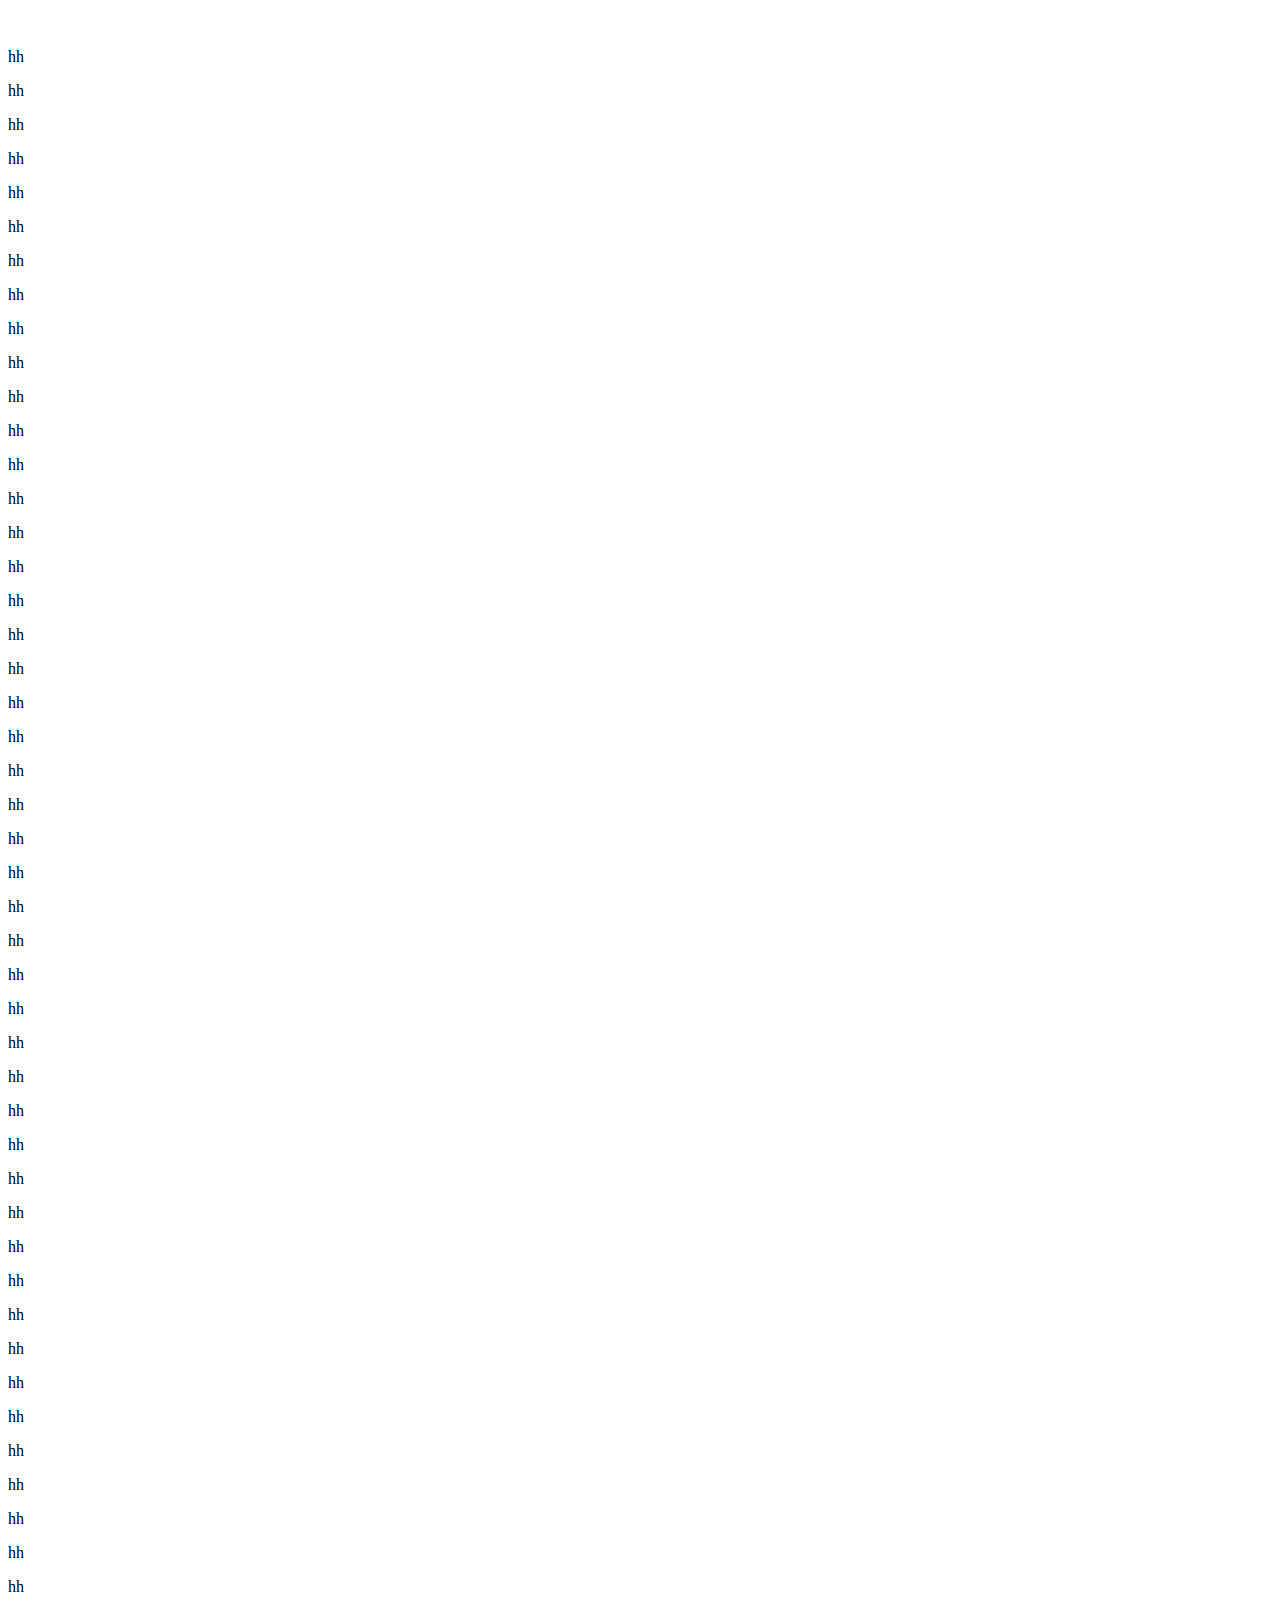
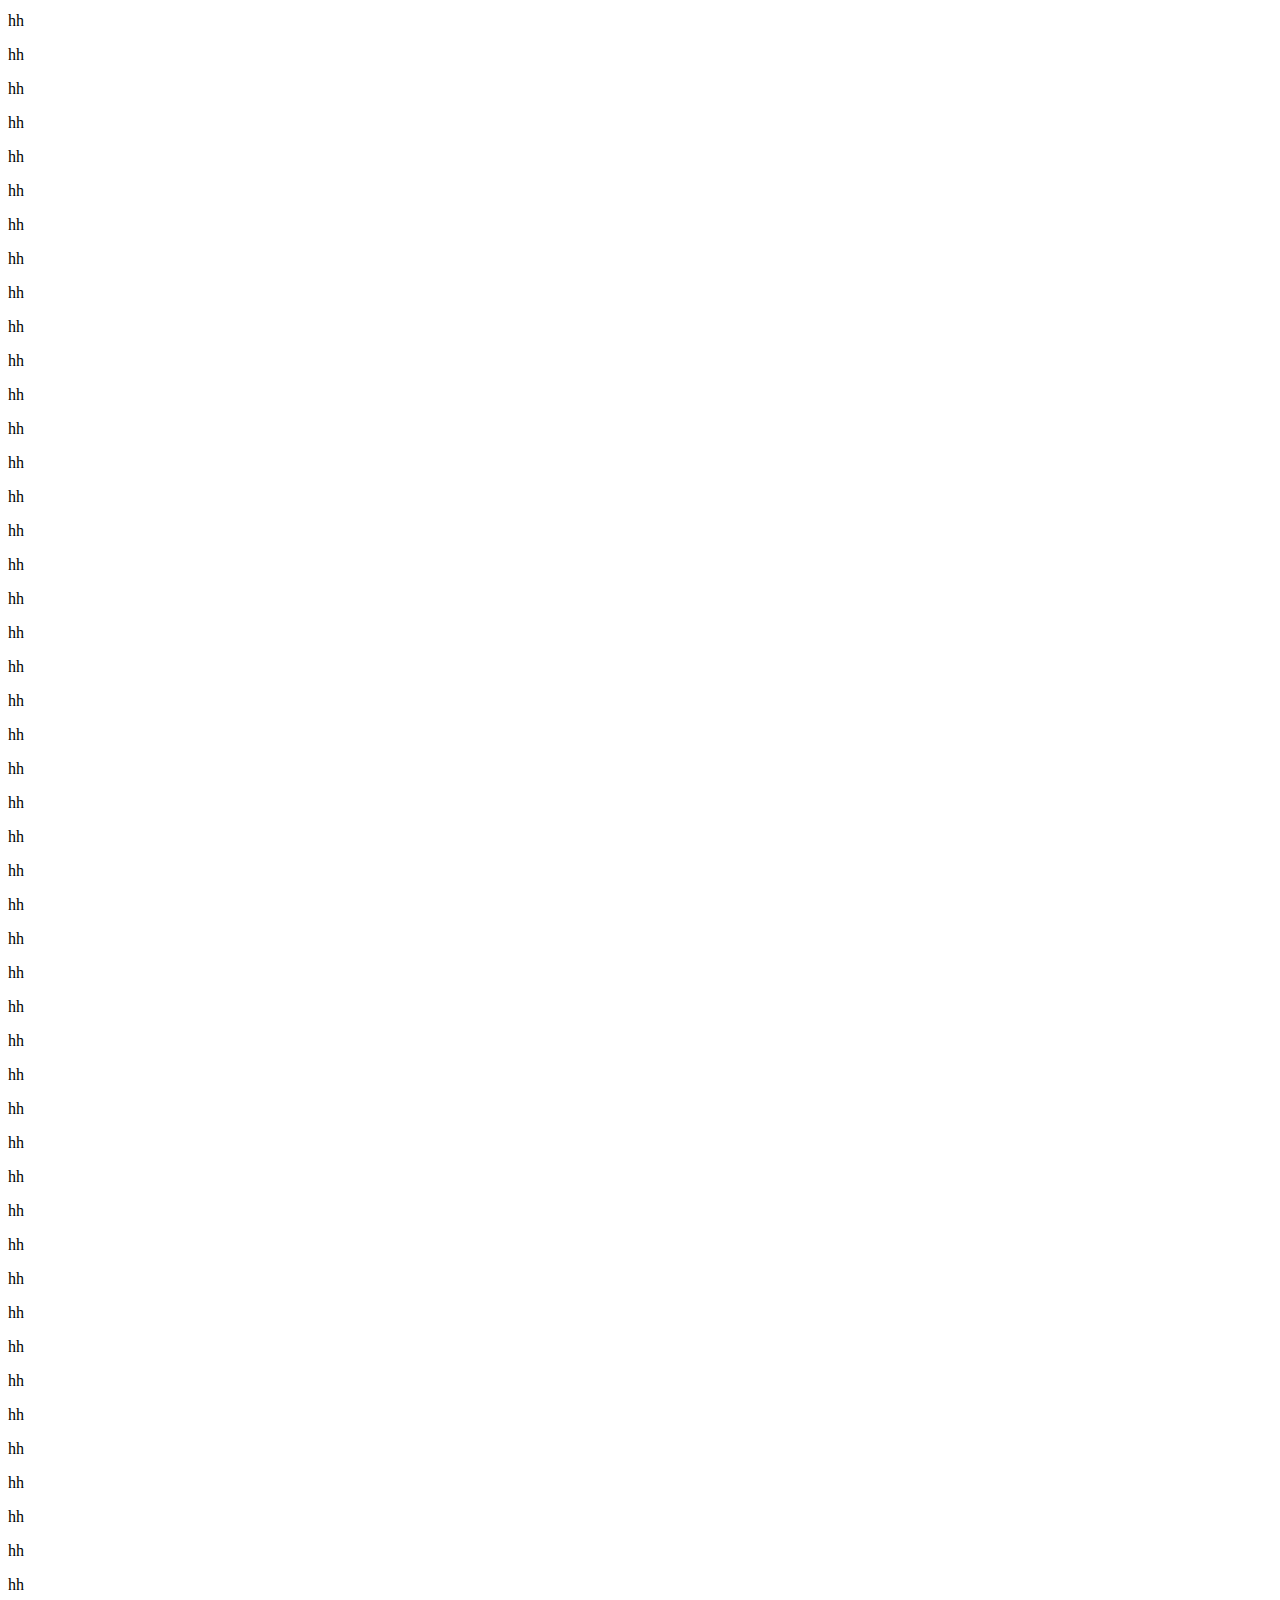
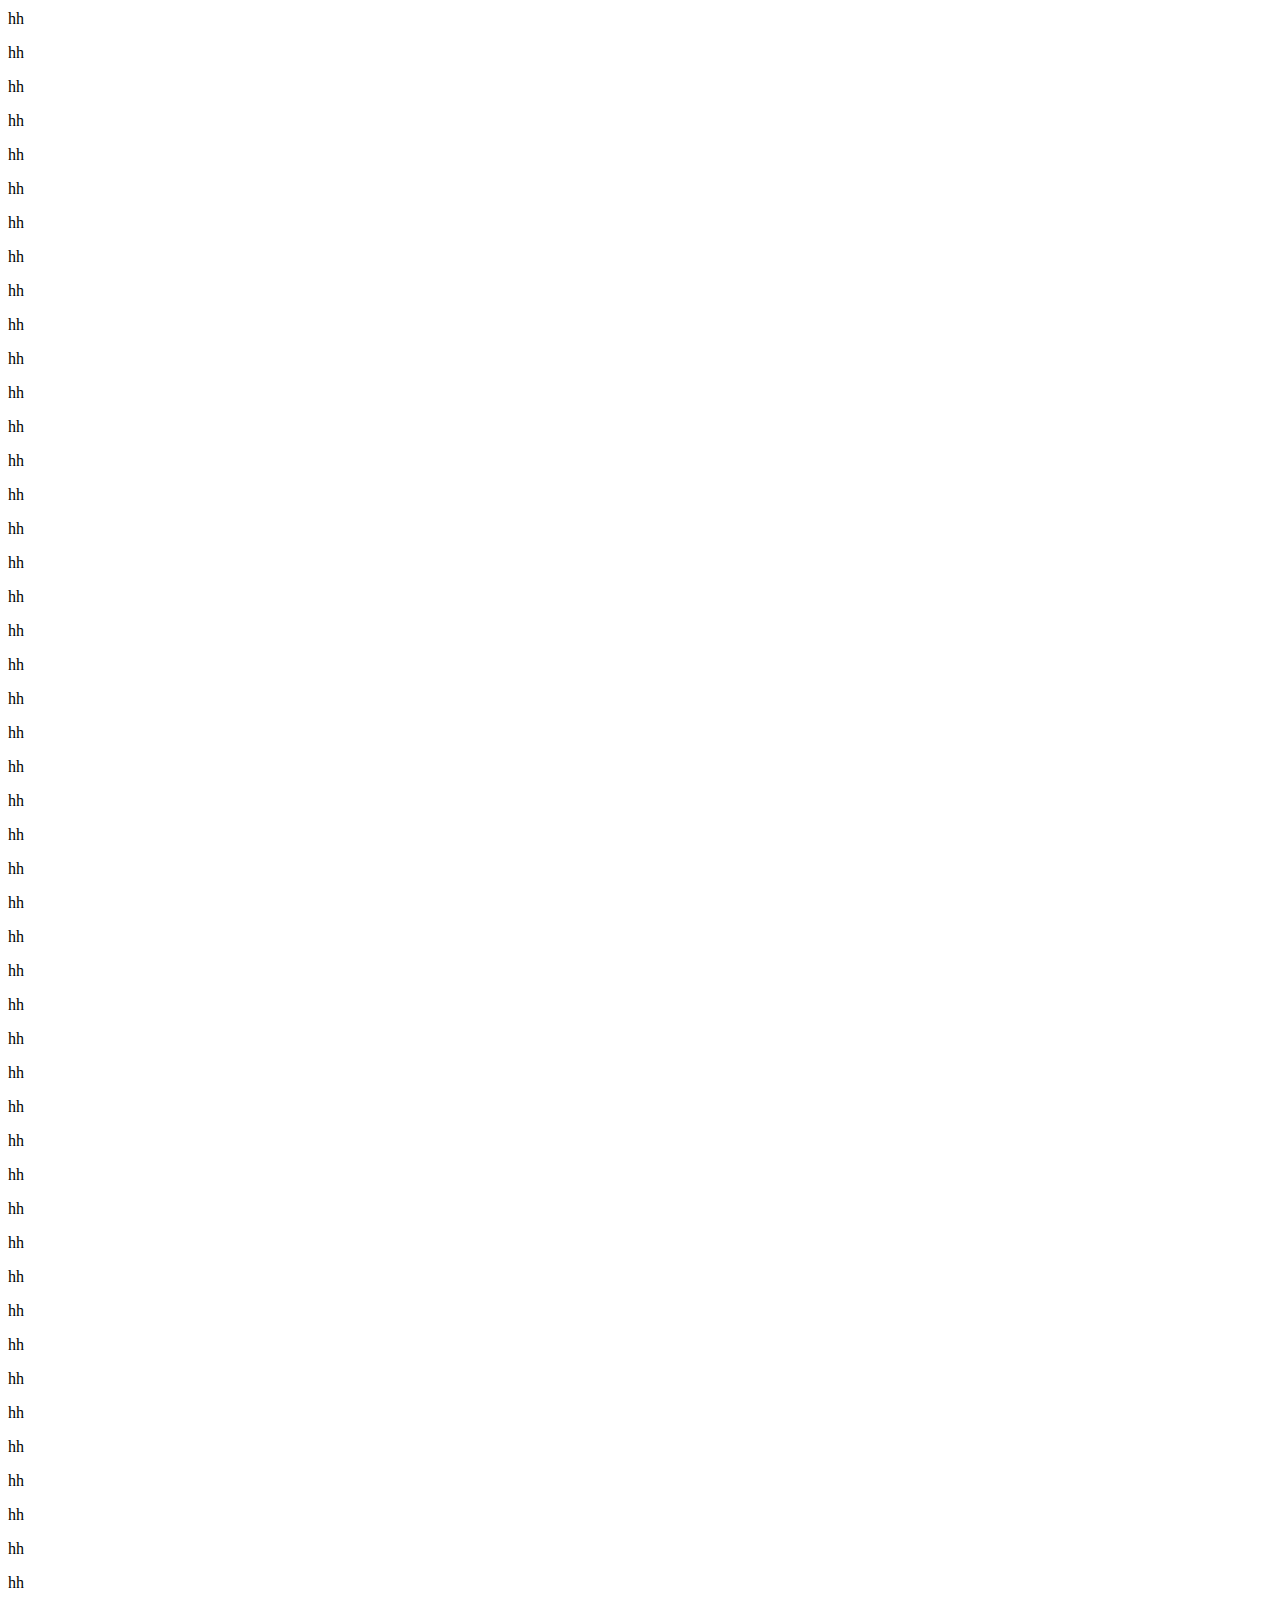
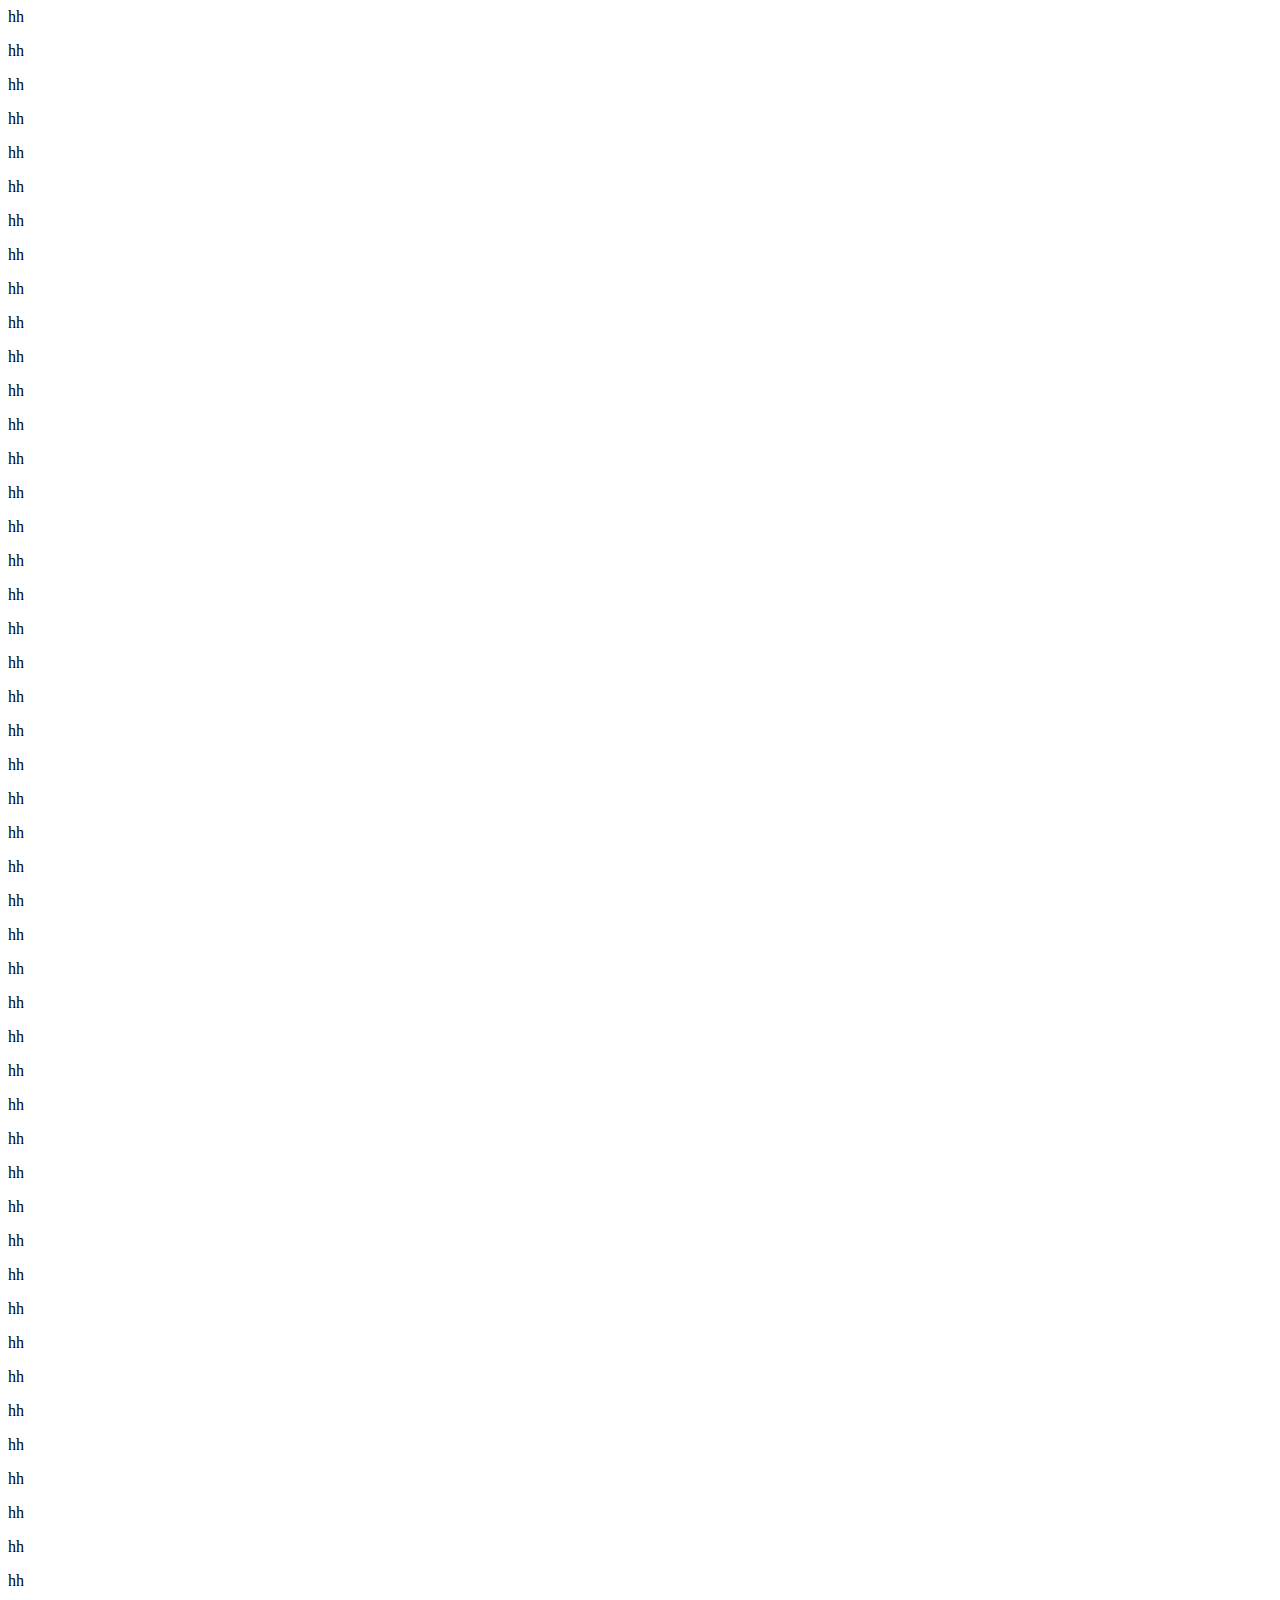
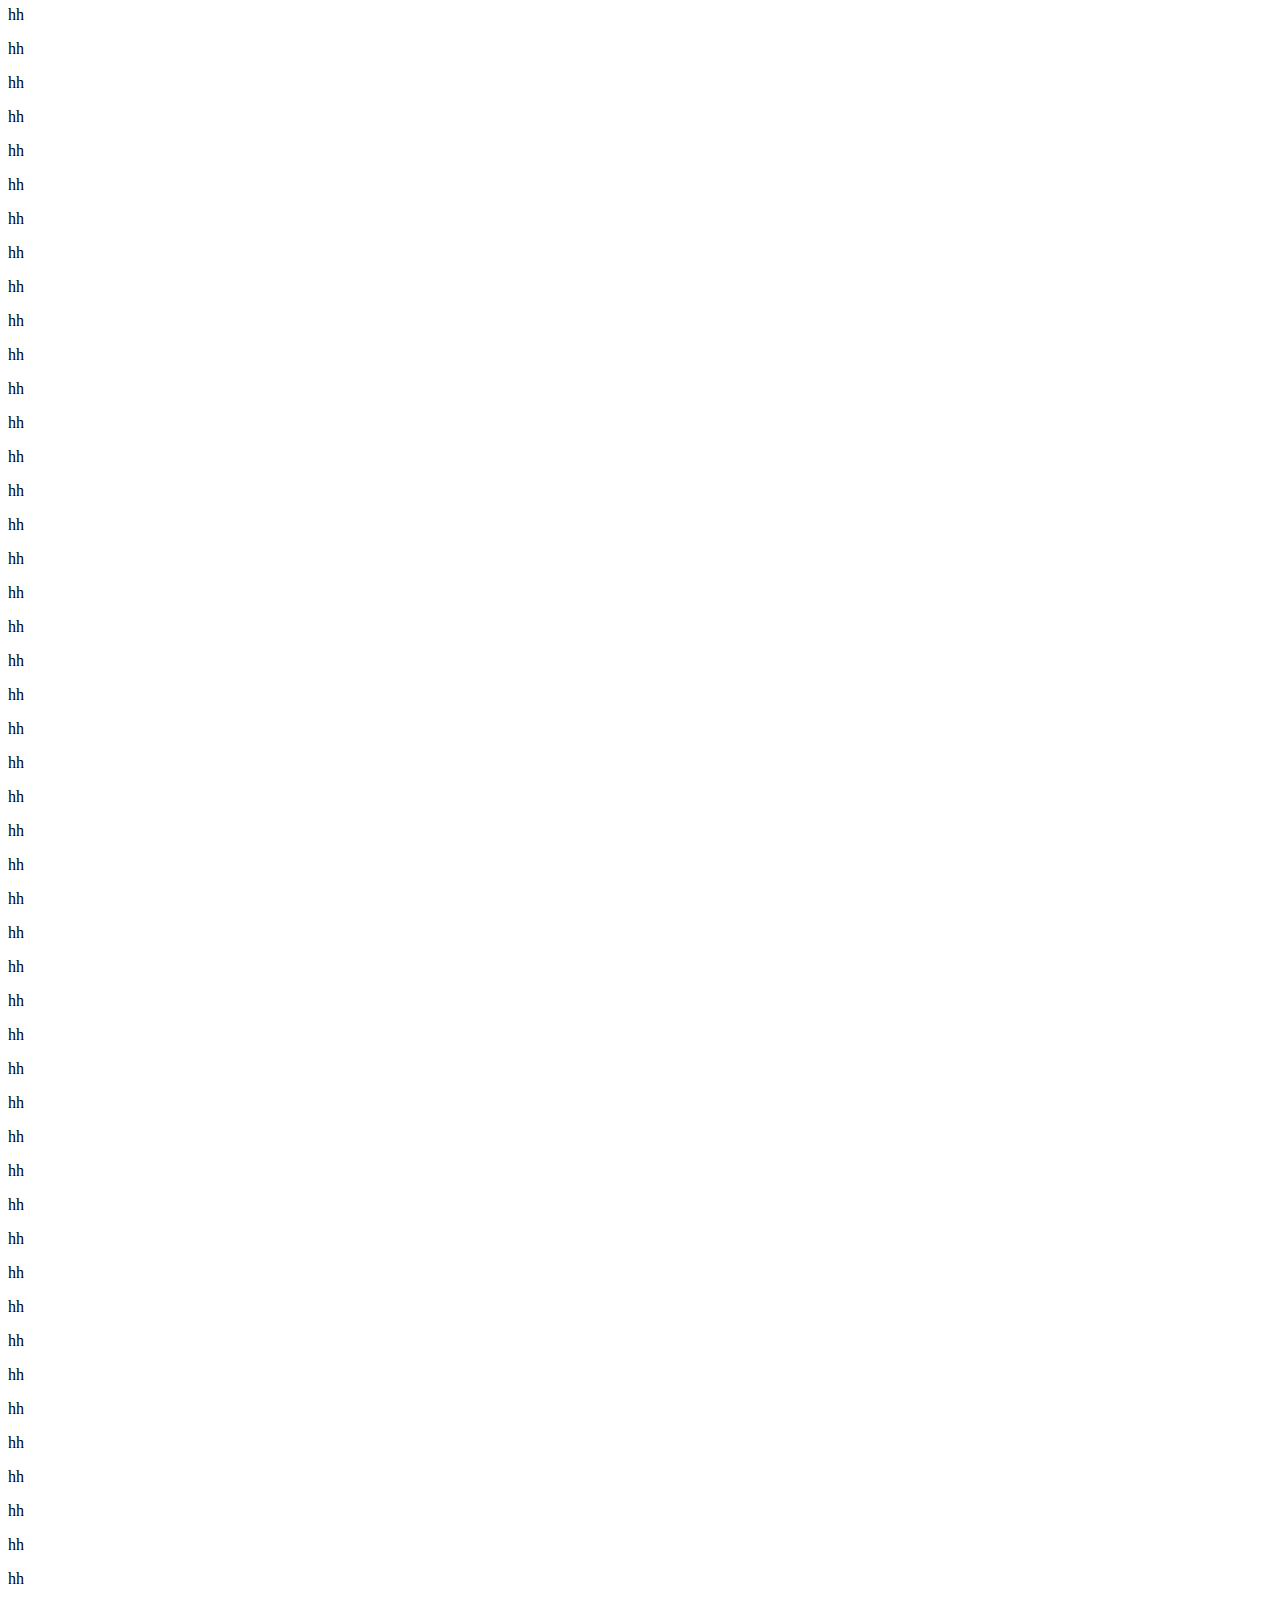
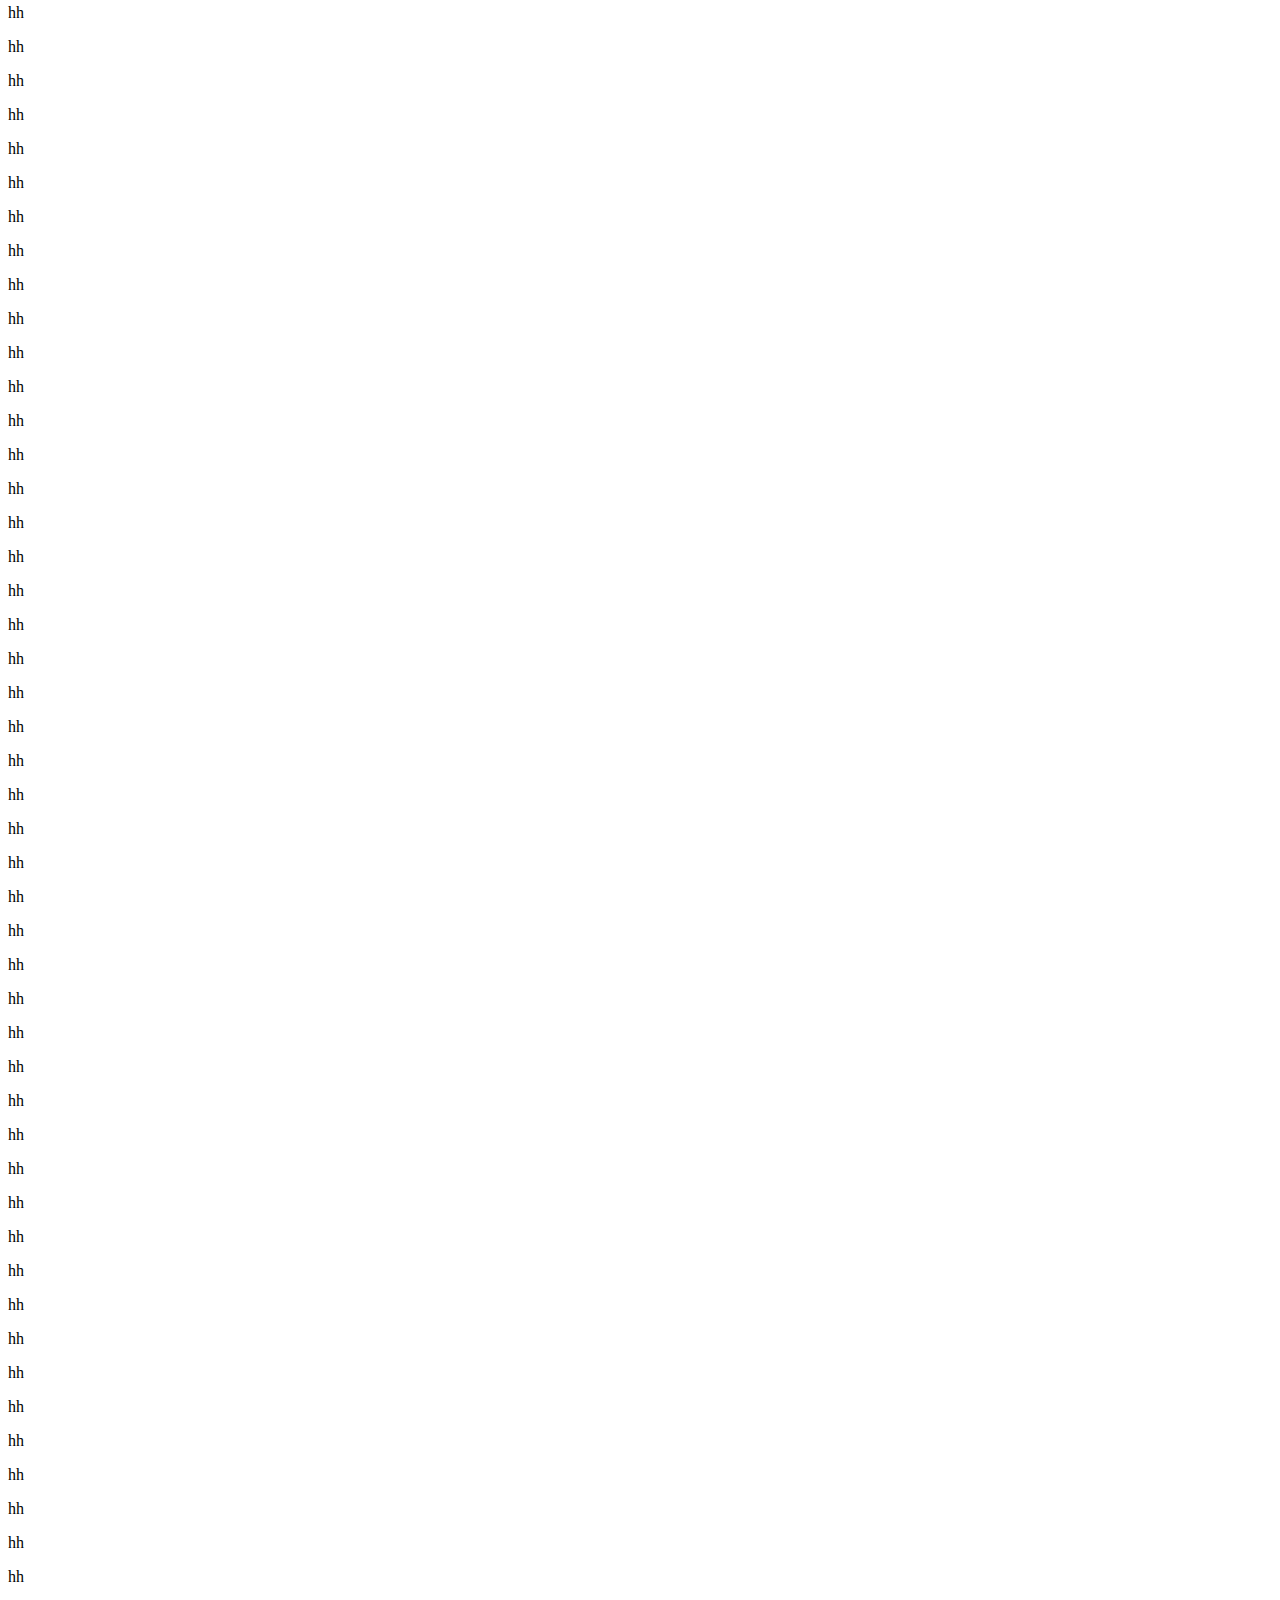
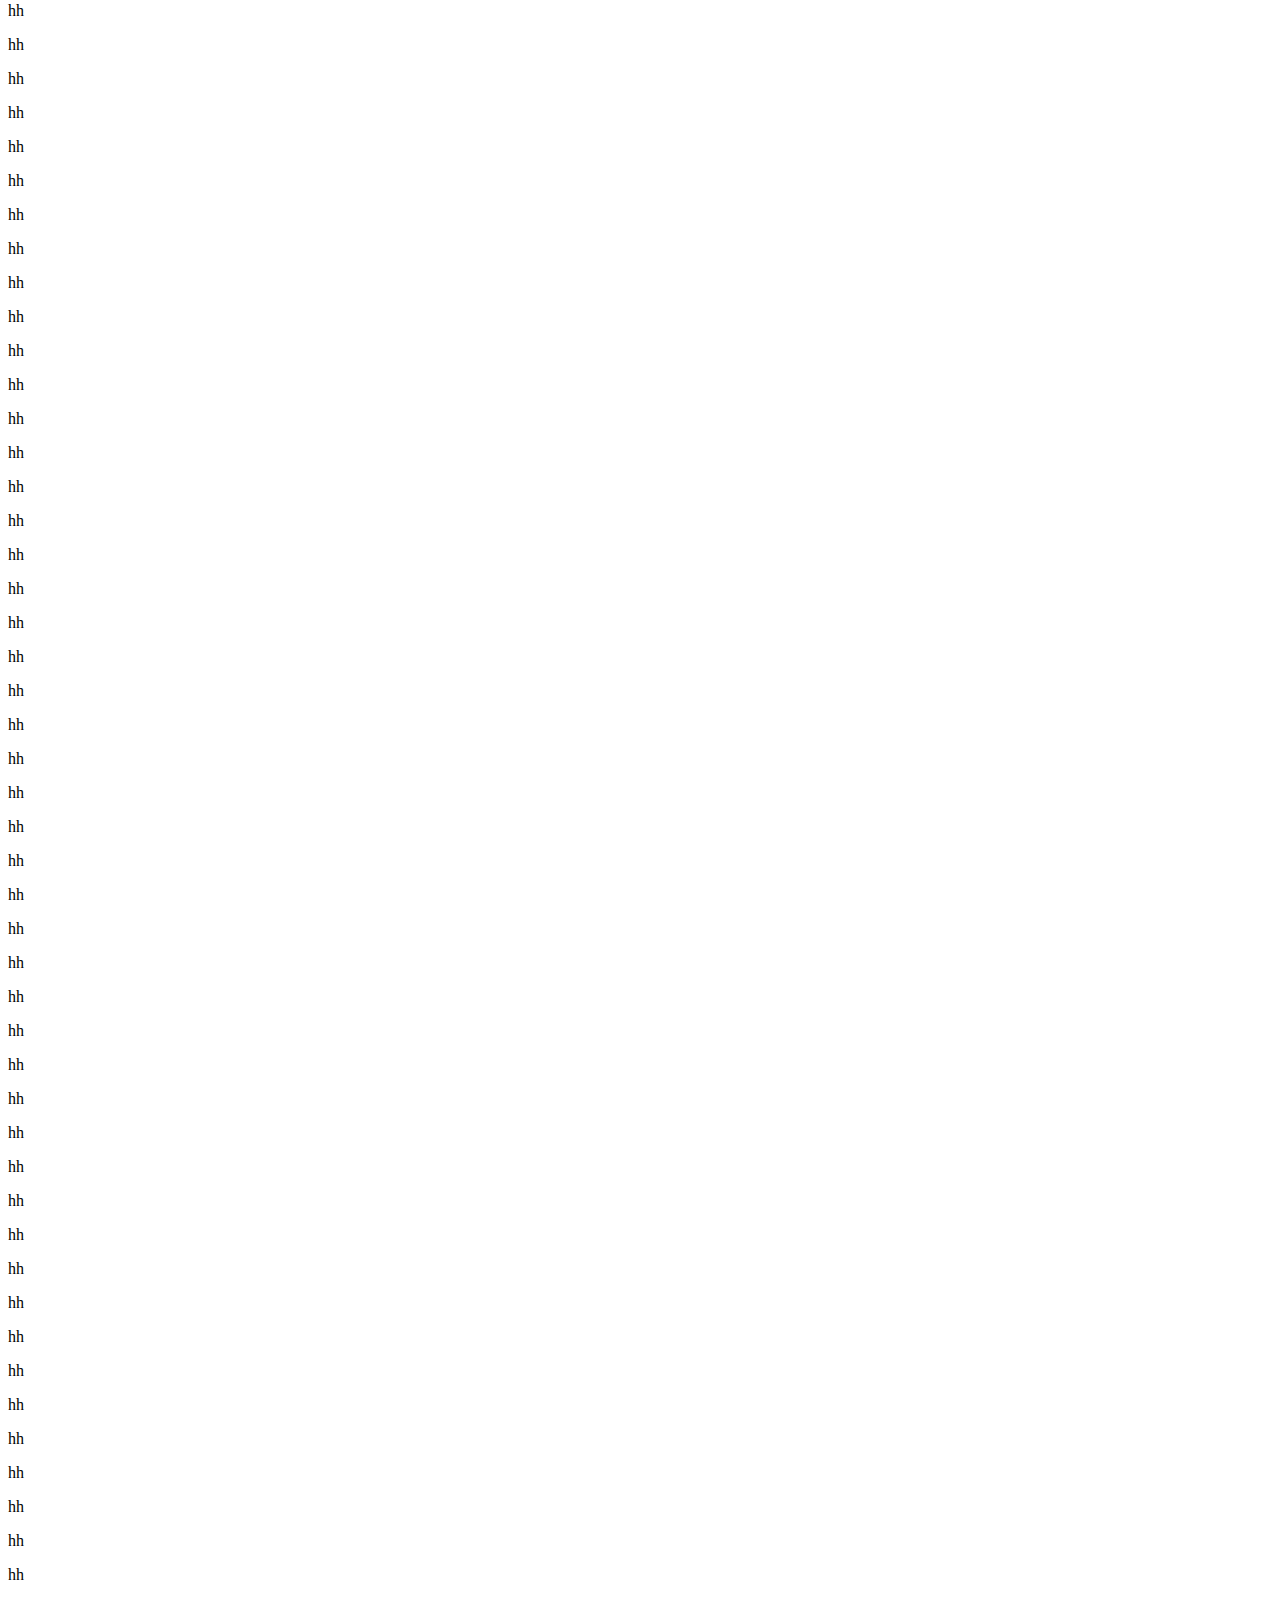
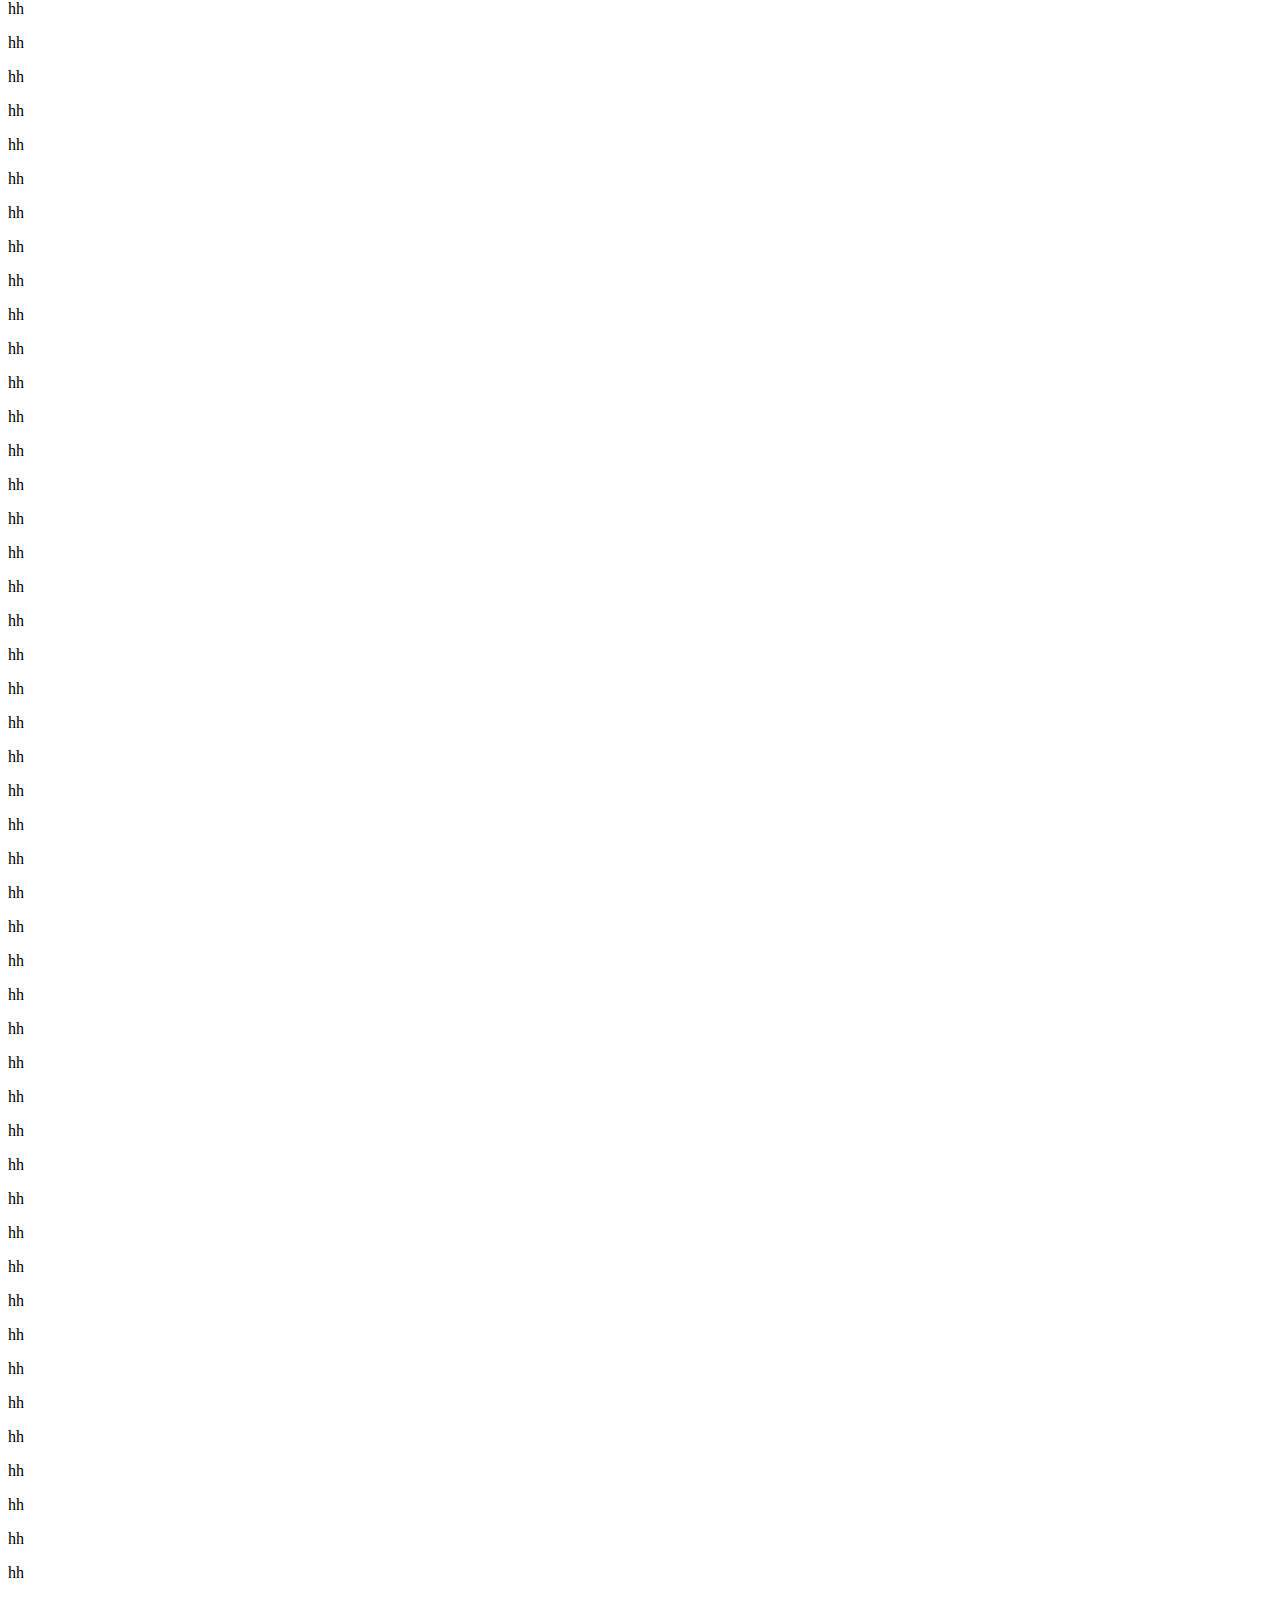
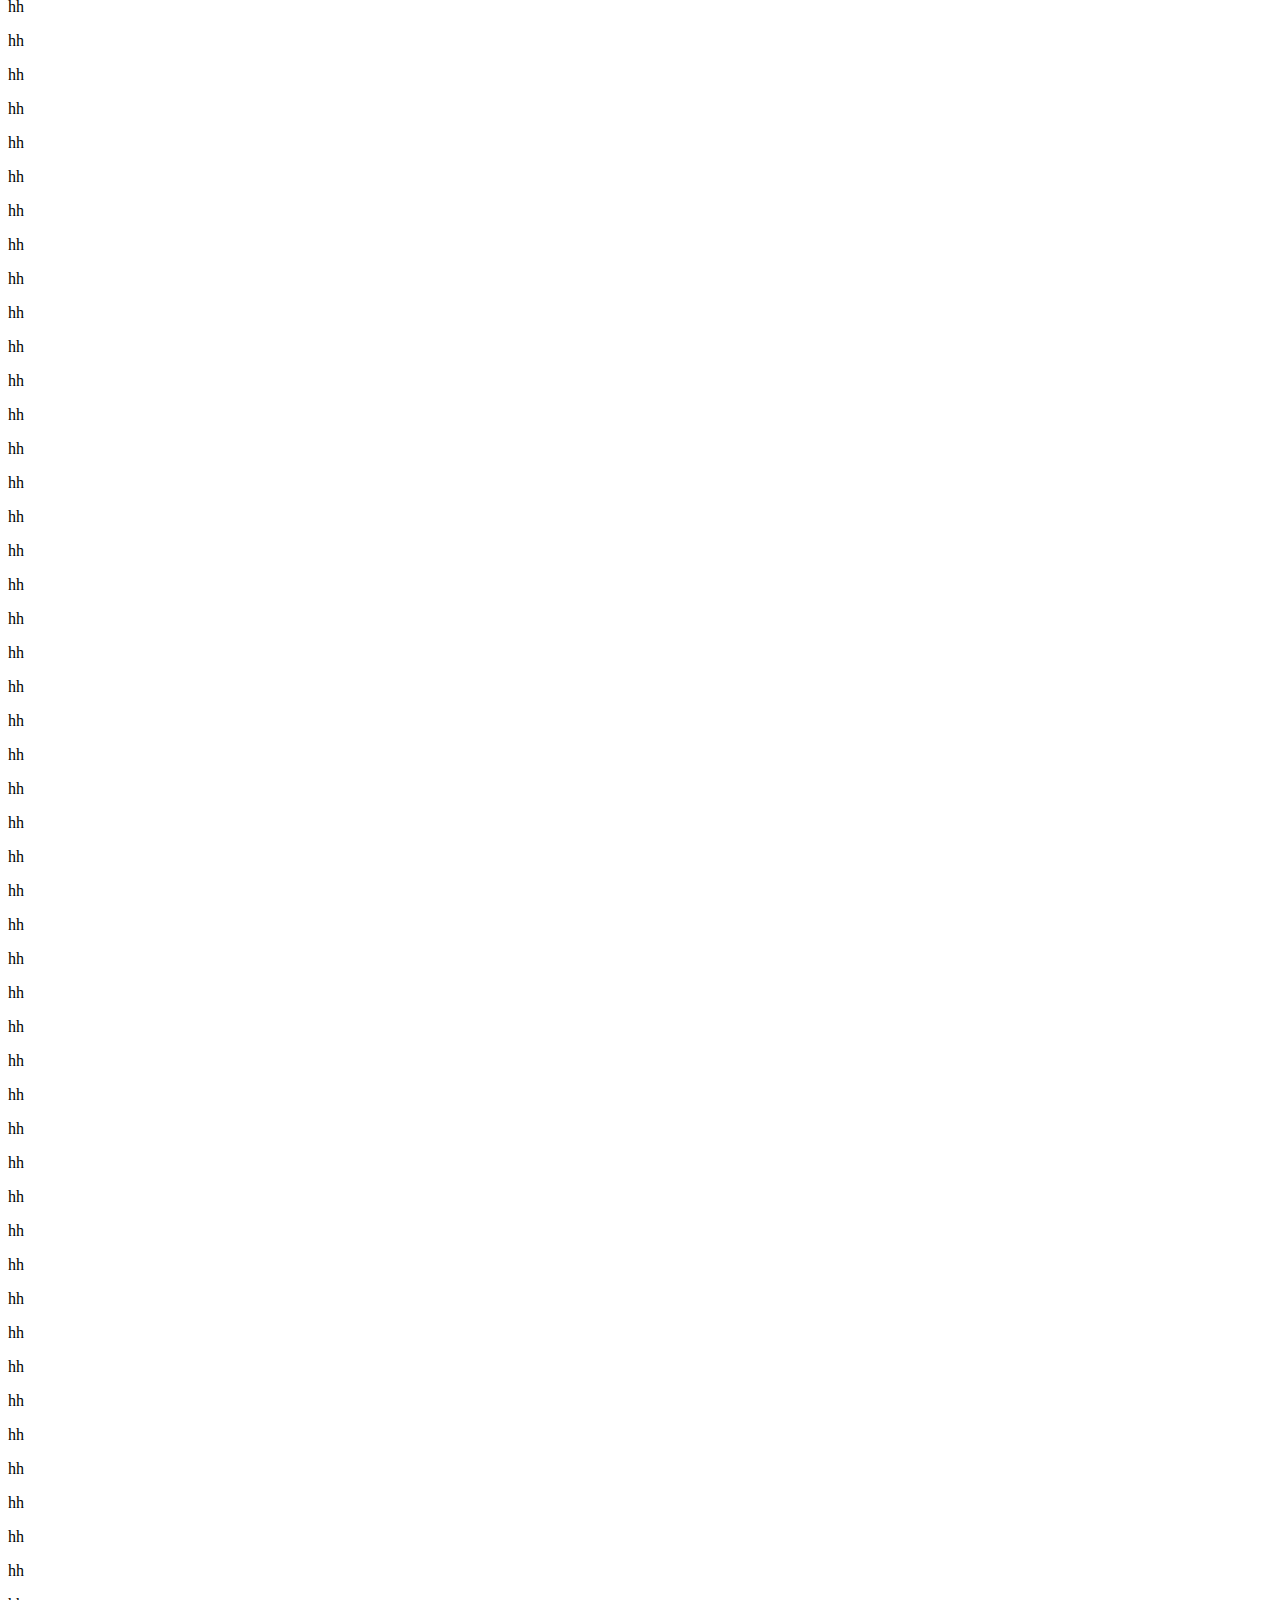
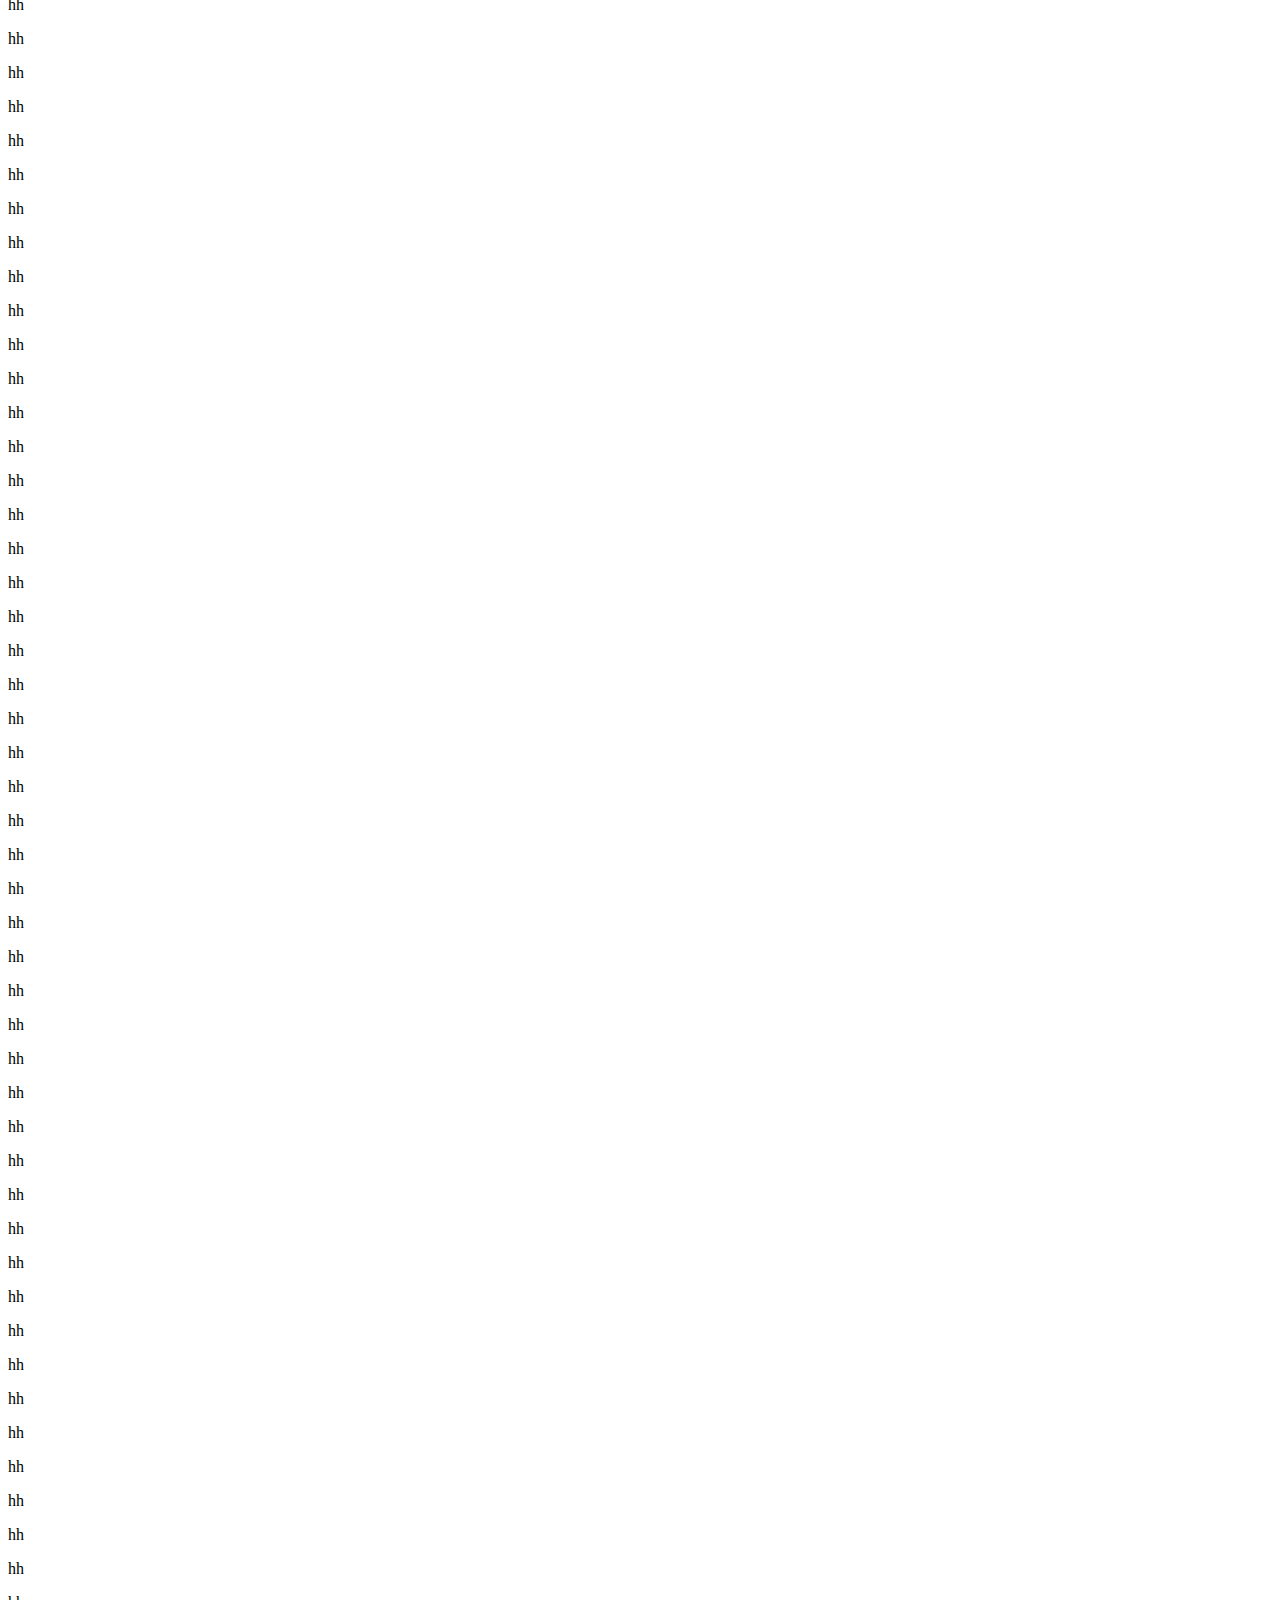
==== rndmchar/index.html @ 3654a58e "init" ====
<!DOCTYPE html><html><head><meta charSet="utf-8"/><meta http-equiv="x-ua-compatible" content="ie=edge"/><meta name="viewport" content="width=device-width, initial-scale=1, shrink-to-fit=no"/><meta name="generator" content="Gatsby 2.31.1"/><style type="text/css" id="server-side-jss"></style><link rel="icon" href="/favicon-32x32.png?v=540ae87412feb529f975fe7e7bb15c09" type="image/png"/><link rel="icon" href="/favicon.svg?v=540ae87412feb529f975fe7e7bb15c09" type="image/svg+xml"/><link rel="manifest" href="/manifest.webmanifest" crossorigin="anonymous"/><link rel="apple-touch-icon" sizes="48x48" href="/icons/icon-48x48.png?v=540ae87412feb529f975fe7e7bb15c09"/><link rel="apple-touch-icon" sizes="72x72" href="/icons/icon-72x72.png?v=540ae87412feb529f975fe7e7bb15c09"/><link rel="apple-touch-icon" sizes="96x96" href="/icons/icon-96x96.png?v=540ae87412feb529f975fe7e7bb15c09"/><link rel="apple-touch-icon" sizes="144x144" href="/icons/icon-144x144.png?v=540ae87412feb529f975fe7e7bb15c09"/><link rel="apple-touch-icon" sizes="192x192" href="/icons/icon-192x192.png?v=540ae87412feb529f975fe7e7bb15c09"/><link rel="apple-touch-icon" sizes="256x256" href="/icons/icon-256x256.png?v=540ae87412feb529f975fe7e7bb15c09"/><link rel="apple-touch-icon" sizes="384x384" href="/icons/icon-384x384.png?v=540ae87412feb529f975fe7e7bb15c09"/><link rel="apple-touch-icon" sizes="512x512" href="/icons/icon-512x512.png?v=540ae87412feb529f975fe7e7bb15c09"/><link as="script" rel="preload" href="/webpack-runtime-98cf999f0a1f9ae9fc2e.js"/><link as="script" rel="preload" href="/framework-52d2db7337b63cebb052.js"/><link as="script" rel="preload" href="/app-a609470ab79dd790b76e.js"/><link as="script" rel="preload" href="/component---src-pages-rndmchar-js-6718b0c374802ec1f159.js"/><link as="fetch" rel="preload" href="/page-data/rndmchar/page-data.json" crossorigin="anonymous"/><link as="fetch" rel="preload" href="/page-data/app-data.json" crossorigin="anonymous"/></head><body><div id="___gatsby"><div style="outline:none" tabindex="-1" id="gatsby-focus-wrapper"><div></div></div><div id="gatsby-announcer" style="position:absolute;top:0;width:1px;height:1px;padding:0;overflow:hidden;clip:rect(0, 0, 0, 0);white-space:nowrap;border:0" aria-live="assertive" aria-atomic="true"></div></div><script id="gatsby-script-loader">/*<![CDATA[*/window.pagePath="/rndmchar/";/*]]>*/</script><script id="gatsby-chunk-mapping">/*<![CDATA[*/window.___chunkMapping={"polyfill":["/polyfill-9e9c796164da25fa8bfb.js"],"app":["/app-a609470ab79dd790b76e.js"],"component---src-pages-index-js":["/component---src-pages-index-js-635d72db0ab6069330f7.js"],"component---src-pages-rndmchar-js":["/component---src-pages-rndmchar-js-6718b0c374802ec1f159.js"]};/*]]>*/</script><script src="/polyfill-9e9c796164da25fa8bfb.js" nomodule=""></script><script src="/component---src-pages-rndmchar-js-6718b0c374802ec1f159.js" async=""></script><script src="/app-a609470ab79dd790b76e.js" async=""></script><script src="/framework-52d2db7337b63cebb052.js" async=""></script><script src="/webpack-runtime-98cf999f0a1f9ae9fc2e.js" async=""></script></body></html>
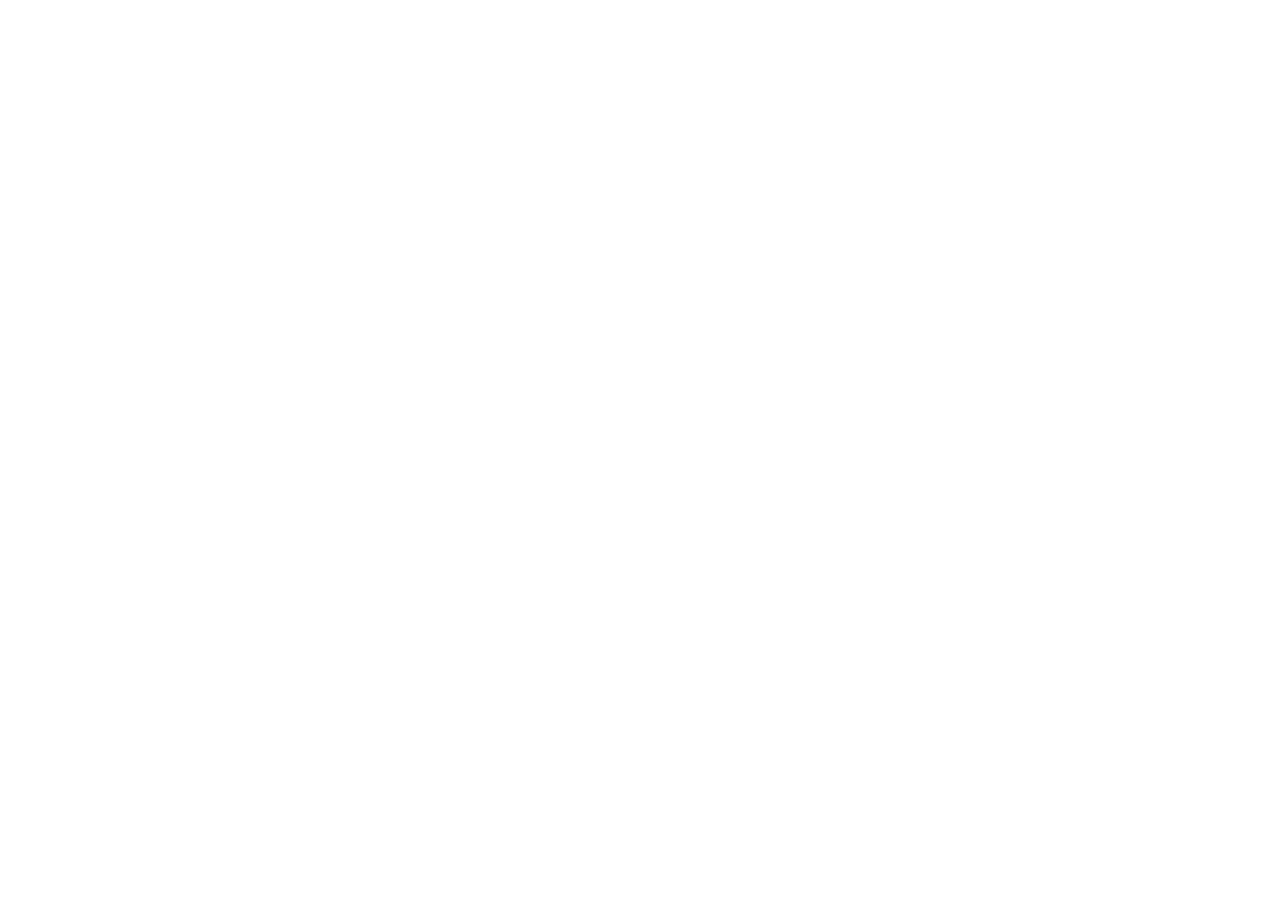
==== commit ba3f89c0: "gtag" ====
--- a/rndmchar/index.html
+++ b/rndmchar/index.html
@@ -1 +1,11 @@
-<!DOCTYPE html><html><head><meta charSet="utf-8"/><meta http-equiv="x-ua-compatible" content="ie=edge"/><meta name="viewport" content="width=device-width, initial-scale=1, shrink-to-fit=no"/><meta name="generator" content="Gatsby 2.31.1"/><style type="text/css" id="server-side-jss"></style><link rel="icon" href="/favicon-32x32.png?v=540ae87412feb529f975fe7e7bb15c09" type="image/png"/><link rel="icon" href="/favicon.svg?v=540ae87412feb529f975fe7e7bb15c09" type="image/svg+xml"/><link rel="manifest" href="/manifest.webmanifest" crossorigin="anonymous"/><link rel="apple-touch-icon" sizes="48x48" href="/icons/icon-48x48.png?v=540ae87412feb529f975fe7e7bb15c09"/><link rel="apple-touch-icon" sizes="72x72" href="/icons/icon-72x72.png?v=540ae87412feb529f975fe7e7bb15c09"/><link rel="apple-touch-icon" sizes="96x96" href="/icons/icon-96x96.png?v=540ae87412feb529f975fe7e7bb15c09"/><link rel="apple-touch-icon" sizes="144x144" href="/icons/icon-144x144.png?v=540ae87412feb529f975fe7e7bb15c09"/><link rel="apple-touch-icon" sizes="192x192" href="/icons/icon-192x192.png?v=540ae87412feb529f975fe7e7bb15c09"/><link rel="apple-touch-icon" sizes="256x256" href="/icons/icon-256x256.png?v=540ae87412feb529f975fe7e7bb15c09"/><link rel="apple-touch-icon" sizes="384x384" href="/icons/icon-384x384.png?v=540ae87412feb529f975fe7e7bb15c09"/><link rel="apple-touch-icon" sizes="512x512" href="/icons/icon-512x512.png?v=540ae87412feb529f975fe7e7bb15c09"/><link as="script" rel="preload" href="/webpack-runtime-98cf999f0a1f9ae9fc2e.js"/><link as="script" rel="preload" href="/framework-52d2db7337b63cebb052.js"/><link as="script" rel="preload" href="/app-a609470ab79dd790b76e.js"/><link as="script" rel="preload" href="/component---src-pages-rndmchar-js-6718b0c374802ec1f159.js"/><link as="fetch" rel="preload" href="/page-data/rndmchar/page-data.json" crossorigin="anonymous"/><link as="fetch" rel="preload" href="/page-data/app-data.json" crossorigin="anonymous"/></head><body><div id="___gatsby"><div style="outline:none" tabindex="-1" id="gatsby-focus-wrapper"><div></div></div><div id="gatsby-announcer" style="position:absolute;top:0;width:1px;height:1px;padding:0;overflow:hidden;clip:rect(0, 0, 0, 0);white-space:nowrap;border:0" aria-live="assertive" aria-atomic="true"></div></div><script id="gatsby-script-loader">/*<![CDATA[*/window.pagePath="/rndmchar/";/*]]>*/</script><script id="gatsby-chunk-mapping">/*<![CDATA[*/window.___chunkMapping={"polyfill":["/polyfill-9e9c796164da25fa8bfb.js"],"app":["/app-a609470ab79dd790b76e.js"],"component---src-pages-index-js":["/component---src-pages-index-js-635d72db0ab6069330f7.js"],"component---src-pages-rndmchar-js":["/component---src-pages-rndmchar-js-6718b0c374802ec1f159.js"]};/*]]>*/</script><script src="/polyfill-9e9c796164da25fa8bfb.js" nomodule=""></script><script src="/component---src-pages-rndmchar-js-6718b0c374802ec1f159.js" async=""></script><script src="/app-a609470ab79dd790b76e.js" async=""></script><script src="/framework-52d2db7337b63cebb052.js" async=""></script><script src="/webpack-runtime-98cf999f0a1f9ae9fc2e.js" async=""></script></body></html>+<!DOCTYPE html><html><head><meta charSet="utf-8"/><meta http-equiv="x-ua-compatible" content="ie=edge"/><meta name="viewport" content="width=device-width, initial-scale=1, shrink-to-fit=no"/><meta name="generator" content="Gatsby 2.31.1"/><style type="text/css" id="server-side-jss"></style><link rel="icon" href="/favicon-32x32.png?v=540ae87412feb529f975fe7e7bb15c09" type="image/png"/><link rel="icon" href="/favicon.svg?v=540ae87412feb529f975fe7e7bb15c09" type="image/svg+xml"/><link rel="manifest" href="/manifest.webmanifest" crossorigin="anonymous"/><link rel="apple-touch-icon" sizes="48x48" href="/icons/icon-48x48.png?v=540ae87412feb529f975fe7e7bb15c09"/><link rel="apple-touch-icon" sizes="72x72" href="/icons/icon-72x72.png?v=540ae87412feb529f975fe7e7bb15c09"/><link rel="apple-touch-icon" sizes="96x96" href="/icons/icon-96x96.png?v=540ae87412feb529f975fe7e7bb15c09"/><link rel="apple-touch-icon" sizes="144x144" href="/icons/icon-144x144.png?v=540ae87412feb529f975fe7e7bb15c09"/><link rel="apple-touch-icon" sizes="192x192" href="/icons/icon-192x192.png?v=540ae87412feb529f975fe7e7bb15c09"/><link rel="apple-touch-icon" sizes="256x256" href="/icons/icon-256x256.png?v=540ae87412feb529f975fe7e7bb15c09"/><link rel="apple-touch-icon" sizes="384x384" href="/icons/icon-384x384.png?v=540ae87412feb529f975fe7e7bb15c09"/><link rel="apple-touch-icon" sizes="512x512" href="/icons/icon-512x512.png?v=540ae87412feb529f975fe7e7bb15c09"/><link rel="preconnect dns-prefetch" href="https://www.google-analytics.com"/><link as="script" rel="preload" href="/webpack-runtime-98cf999f0a1f9ae9fc2e.js"/><link as="script" rel="preload" href="/framework-52d2db7337b63cebb052.js"/><link as="script" rel="preload" href="/app-54aeb4d5b0aaaec03b0d.js"/><link as="script" rel="preload" href="/component---src-pages-rndmchar-js-6718b0c374802ec1f159.js"/><link as="fetch" rel="preload" href="/page-data/rndmchar/page-data.json" crossorigin="anonymous"/><link as="fetch" rel="preload" href="/page-data/app-data.json" crossorigin="anonymous"/></head><body><div id="___gatsby"><div style="outline:none" tabindex="-1" id="gatsby-focus-wrapper"><div></div></div><div id="gatsby-announcer" style="position:absolute;top:0;width:1px;height:1px;padding:0;overflow:hidden;clip:rect(0, 0, 0, 0);white-space:nowrap;border:0" aria-live="assertive" aria-atomic="true"></div></div><script async="" src="https://www.googletagmanager.com/gtag/js?id=G-1TD6B1LDF4"></script><script>
+      
+      
+      if(true) {
+        window.dataLayer = window.dataLayer || [];
+        function gtag(){window.dataLayer && window.dataLayer.push(arguments);}
+        gtag('js', new Date());
+
+        gtag('config', 'G-1TD6B1LDF4', {"send_page_view":false});
+      }
+      </script><script id="gatsby-script-loader">/*<![CDATA[*/window.pagePath="/rndmchar/";/*]]>*/</script><script id="gatsby-chunk-mapping">/*<![CDATA[*/window.___chunkMapping={"polyfill":["/polyfill-9e9c796164da25fa8bfb.js"],"app":["/app-54aeb4d5b0aaaec03b0d.js"],"component---src-pages-index-js":["/component---src-pages-index-js-635d72db0ab6069330f7.js"],"component---src-pages-rndmchar-js":["/component---src-pages-rndmchar-js-6718b0c374802ec1f159.js"]};/*]]>*/</script><script src="/polyfill-9e9c796164da25fa8bfb.js" nomodule=""></script><script src="/component---src-pages-rndmchar-js-6718b0c374802ec1f159.js" async=""></script><script src="/app-54aeb4d5b0aaaec03b0d.js" async=""></script><script src="/framework-52d2db7337b63cebb052.js" async=""></script><script src="/webpack-runtime-98cf999f0a1f9ae9fc2e.js" async=""></script></body></html>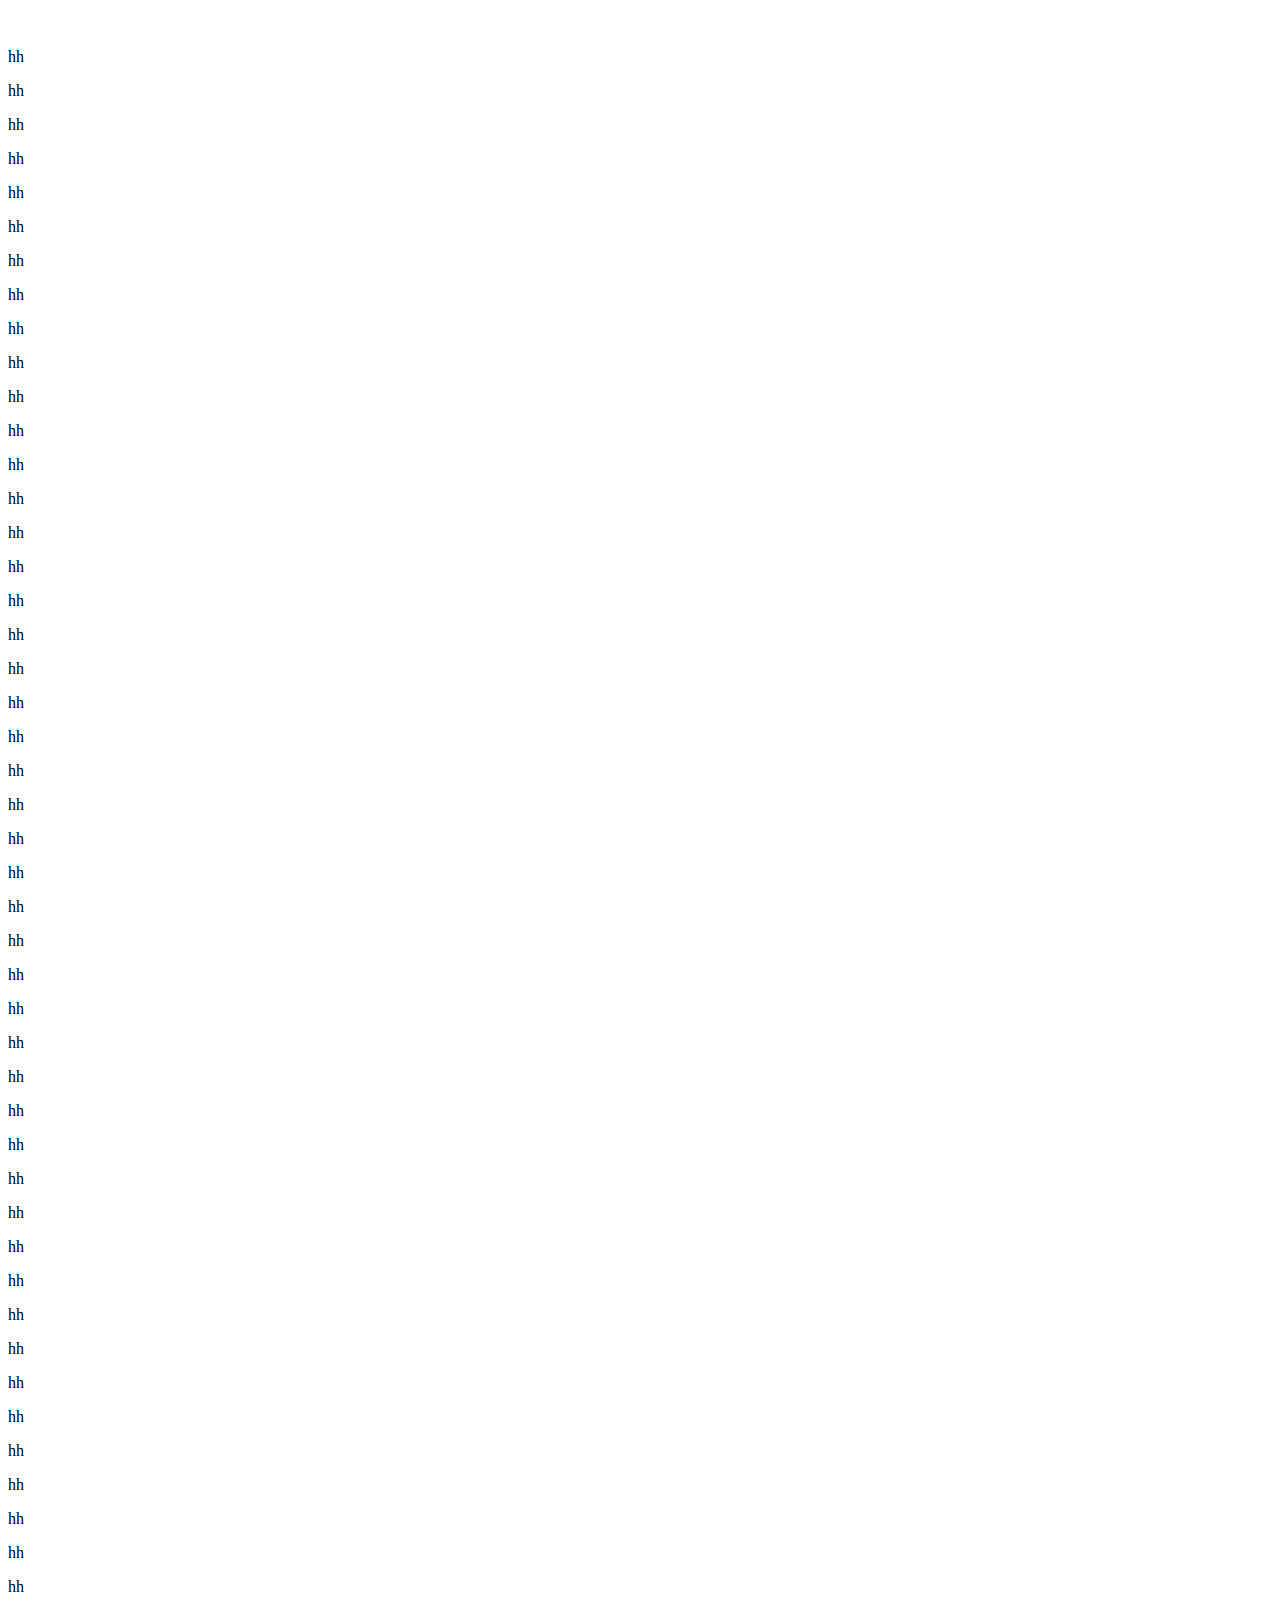
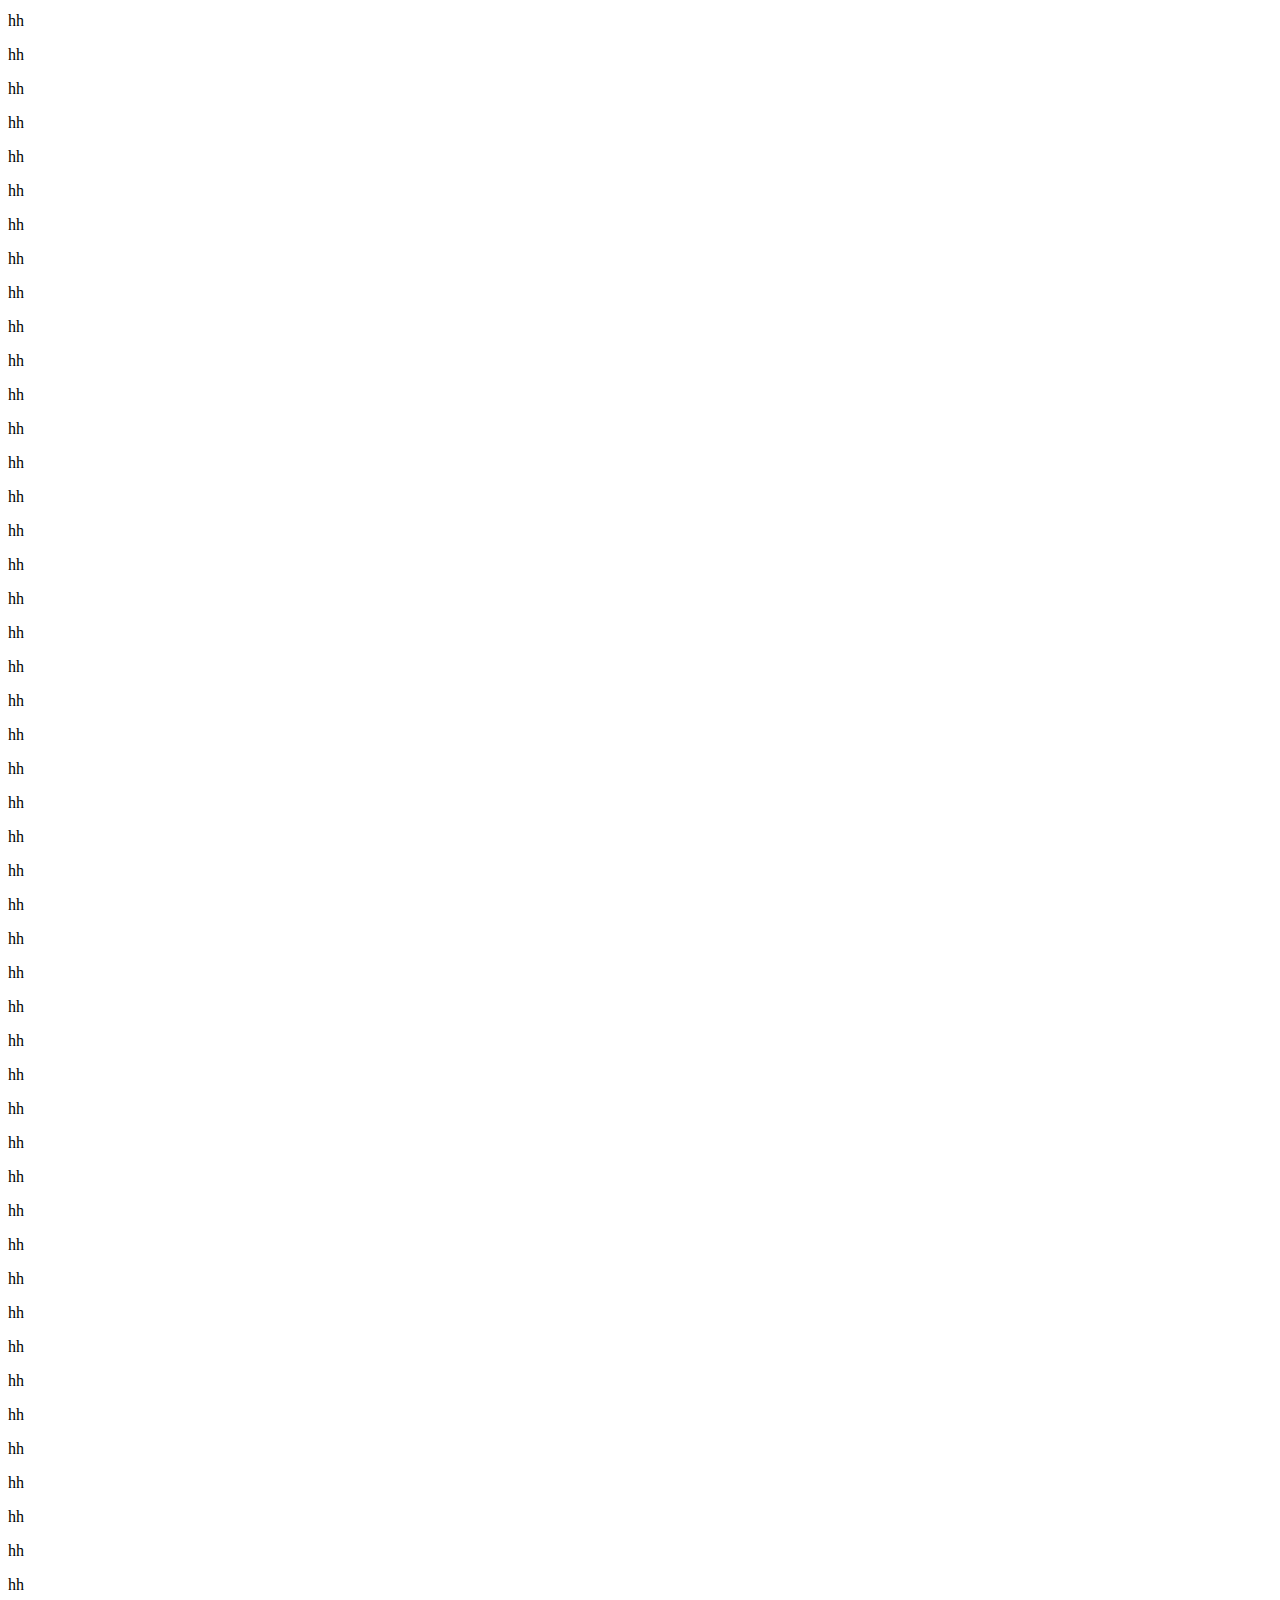
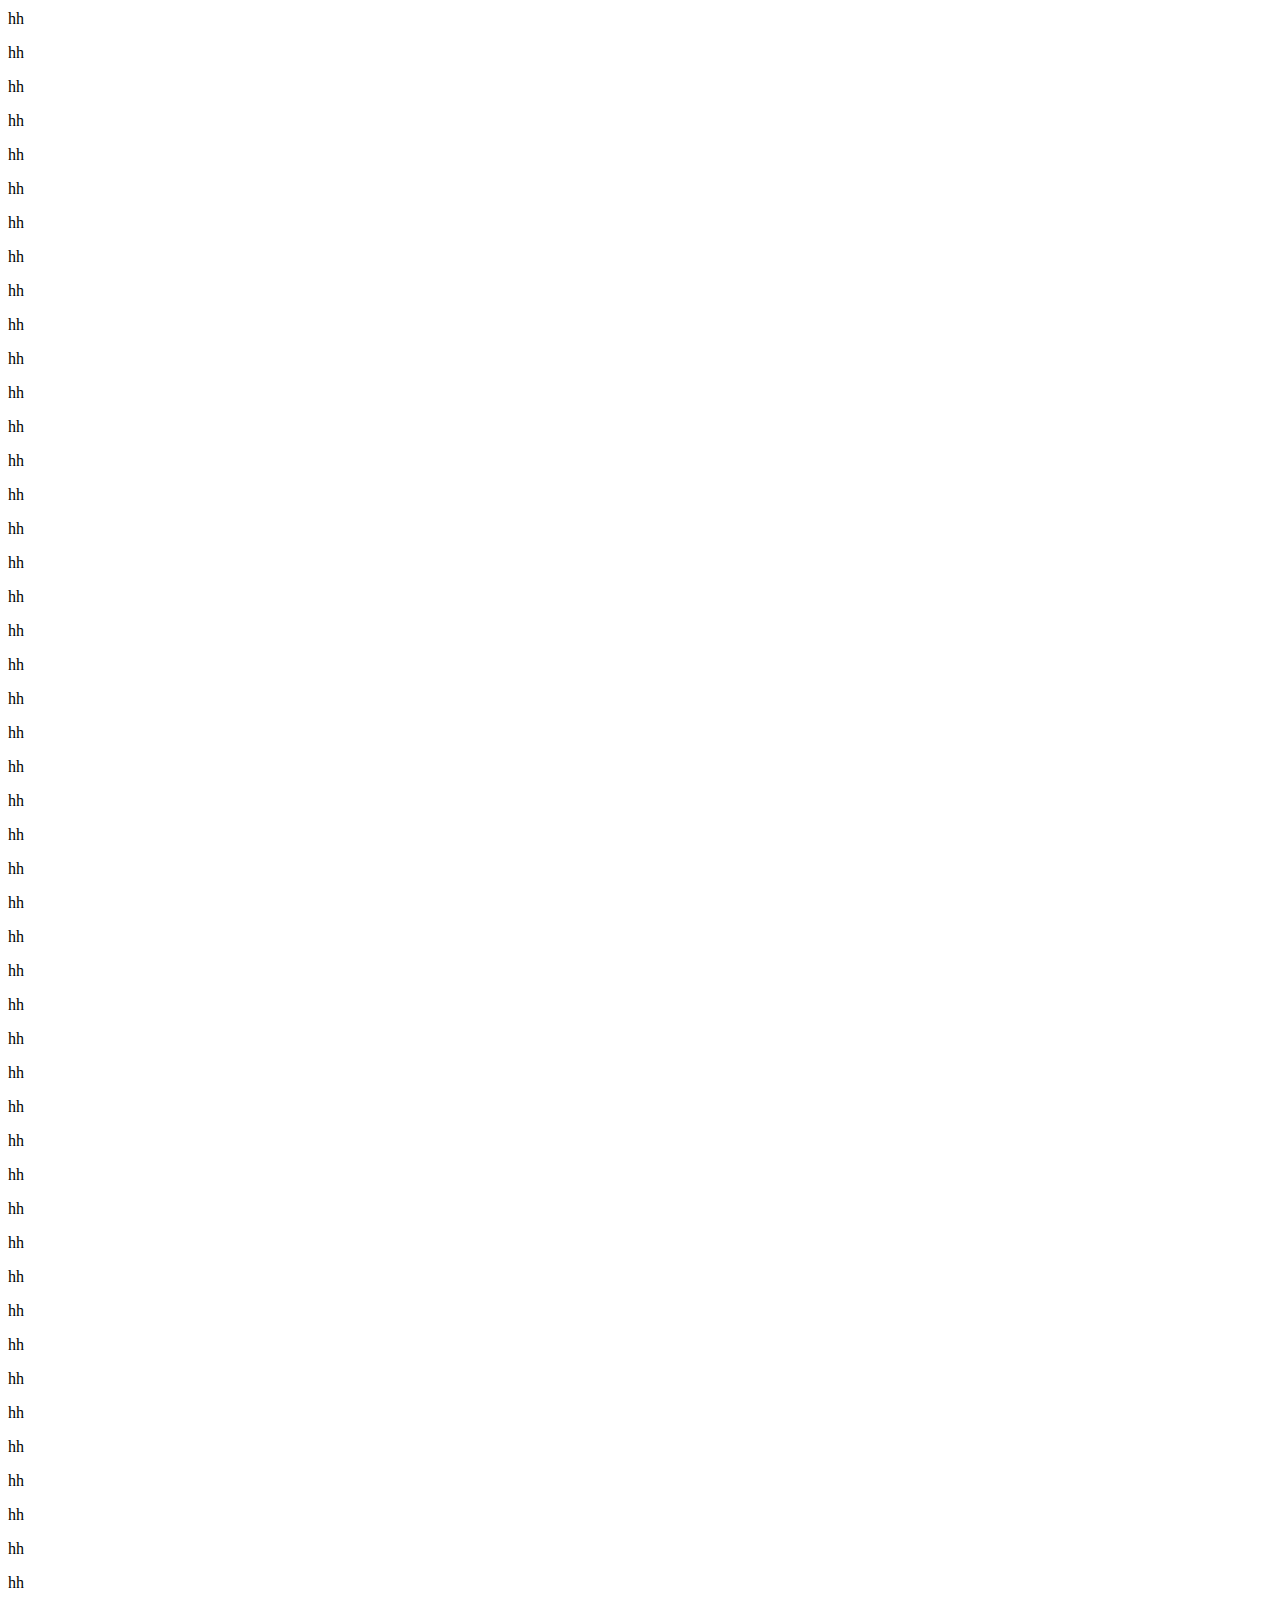
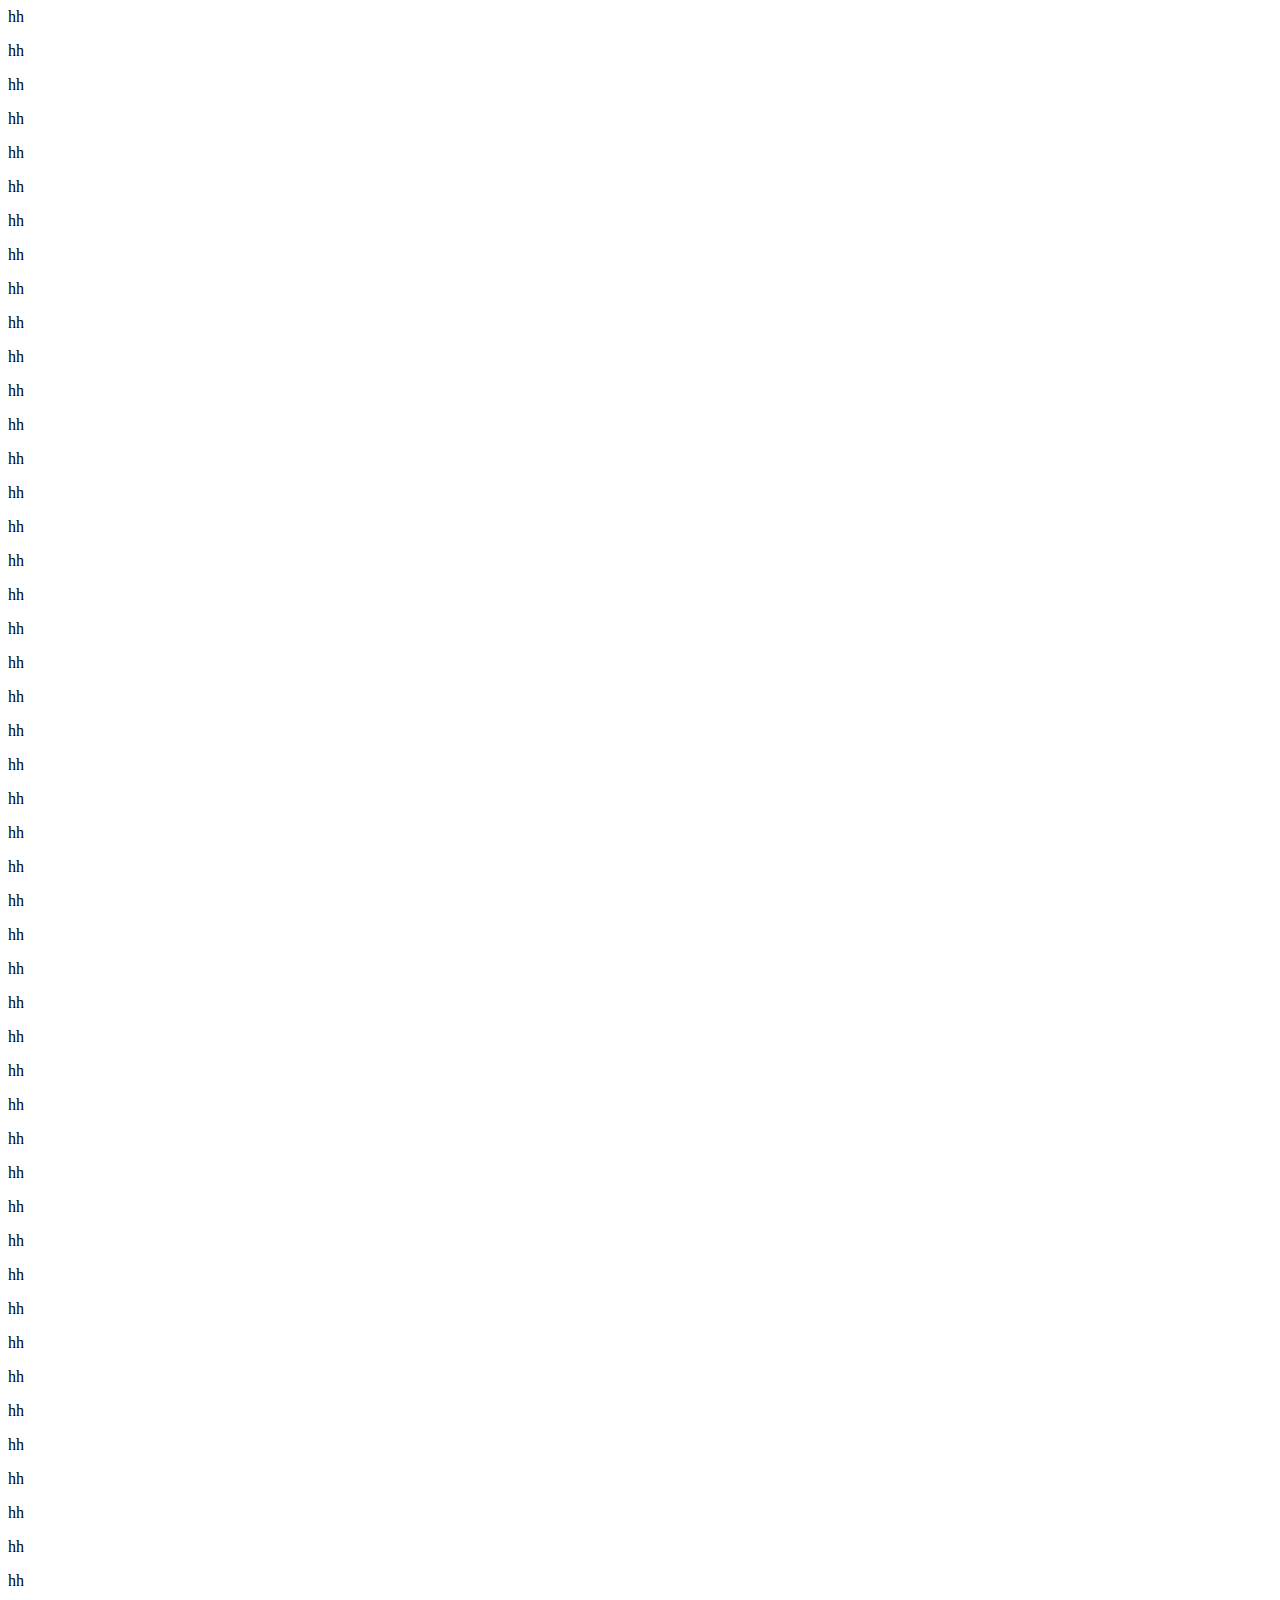
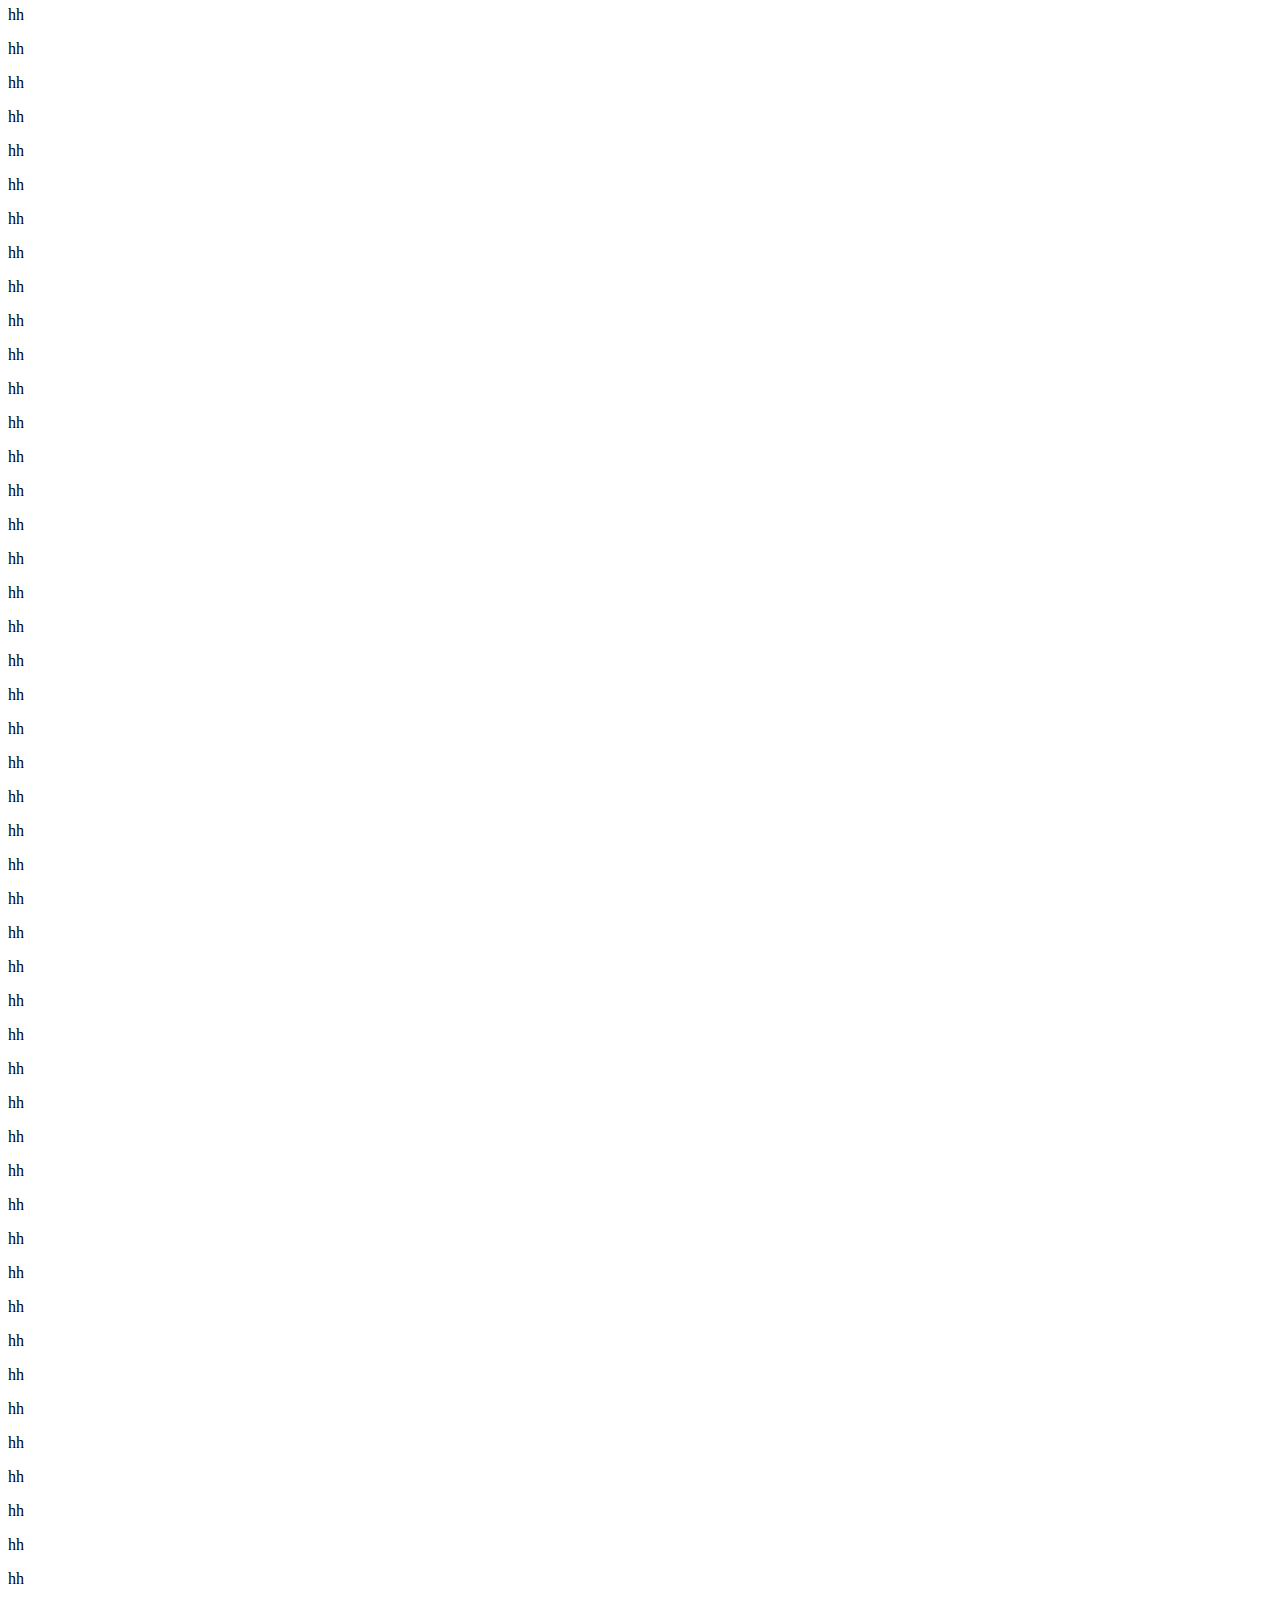
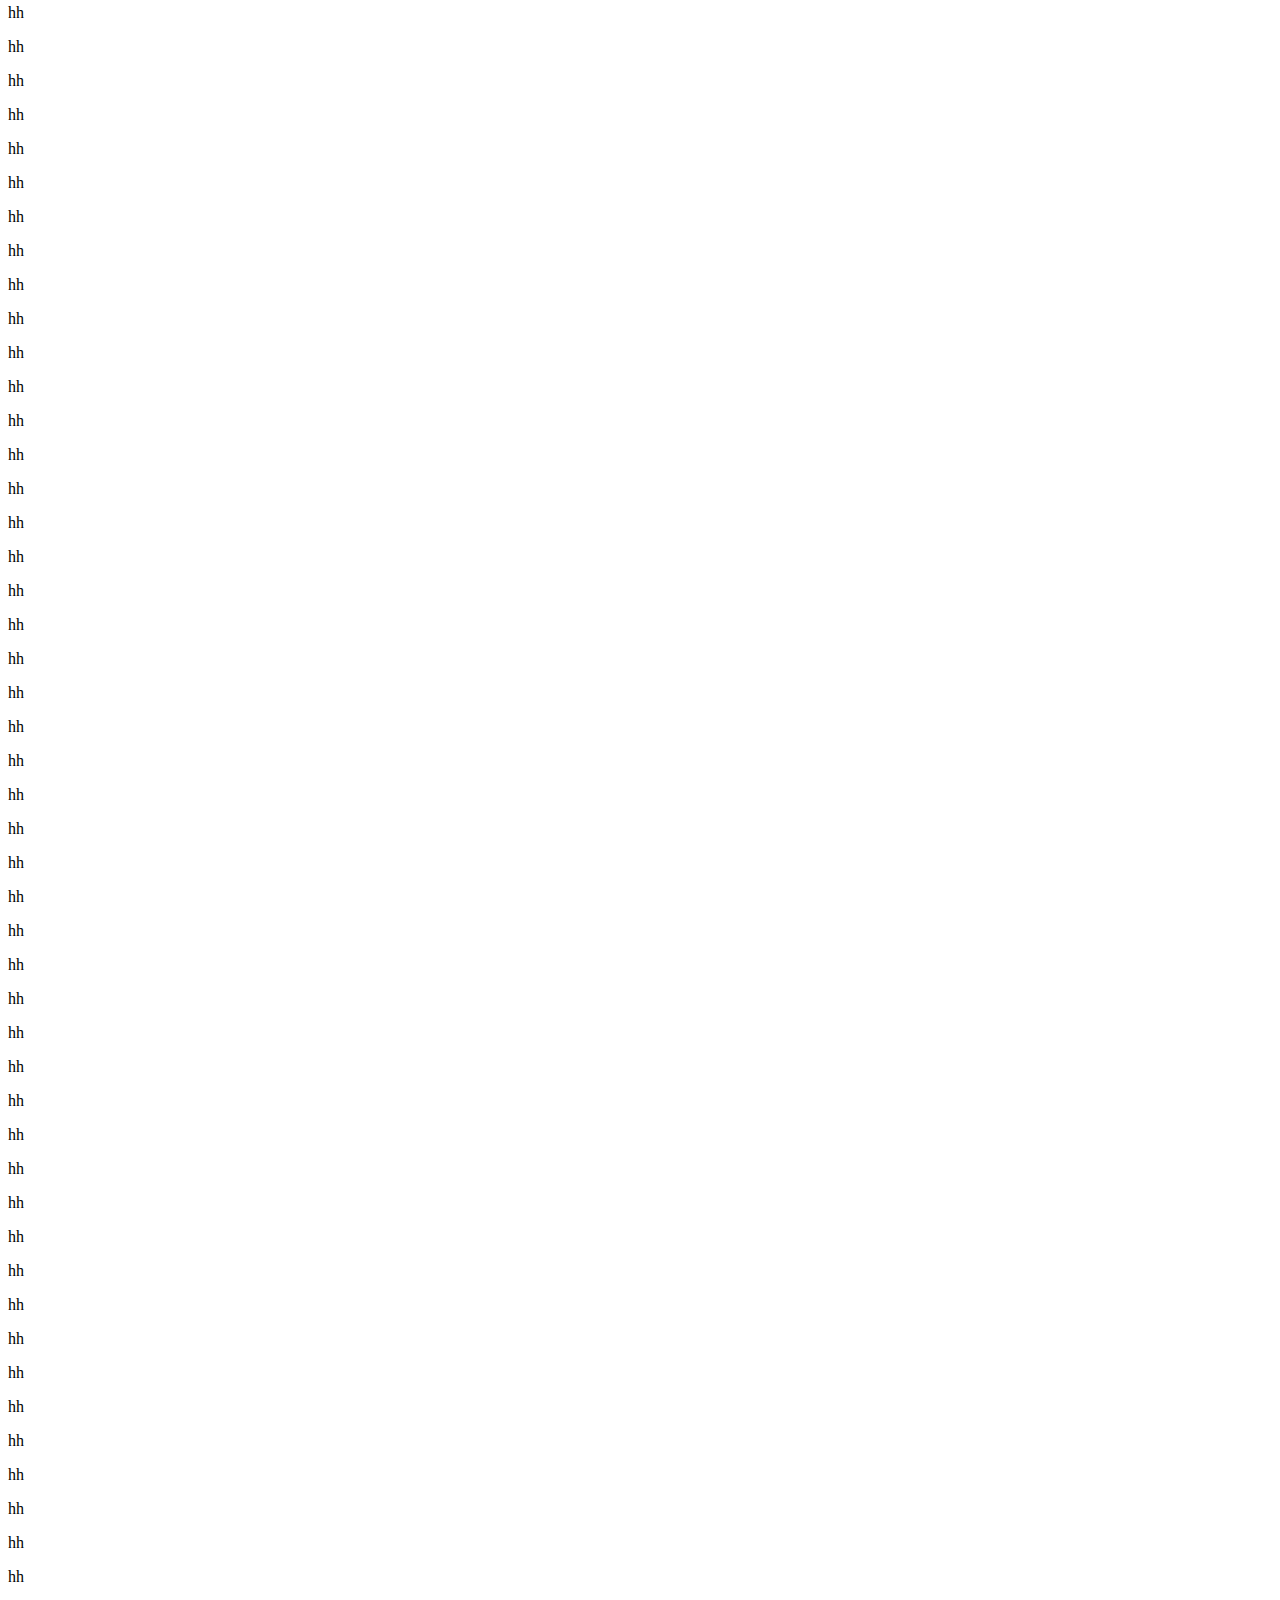
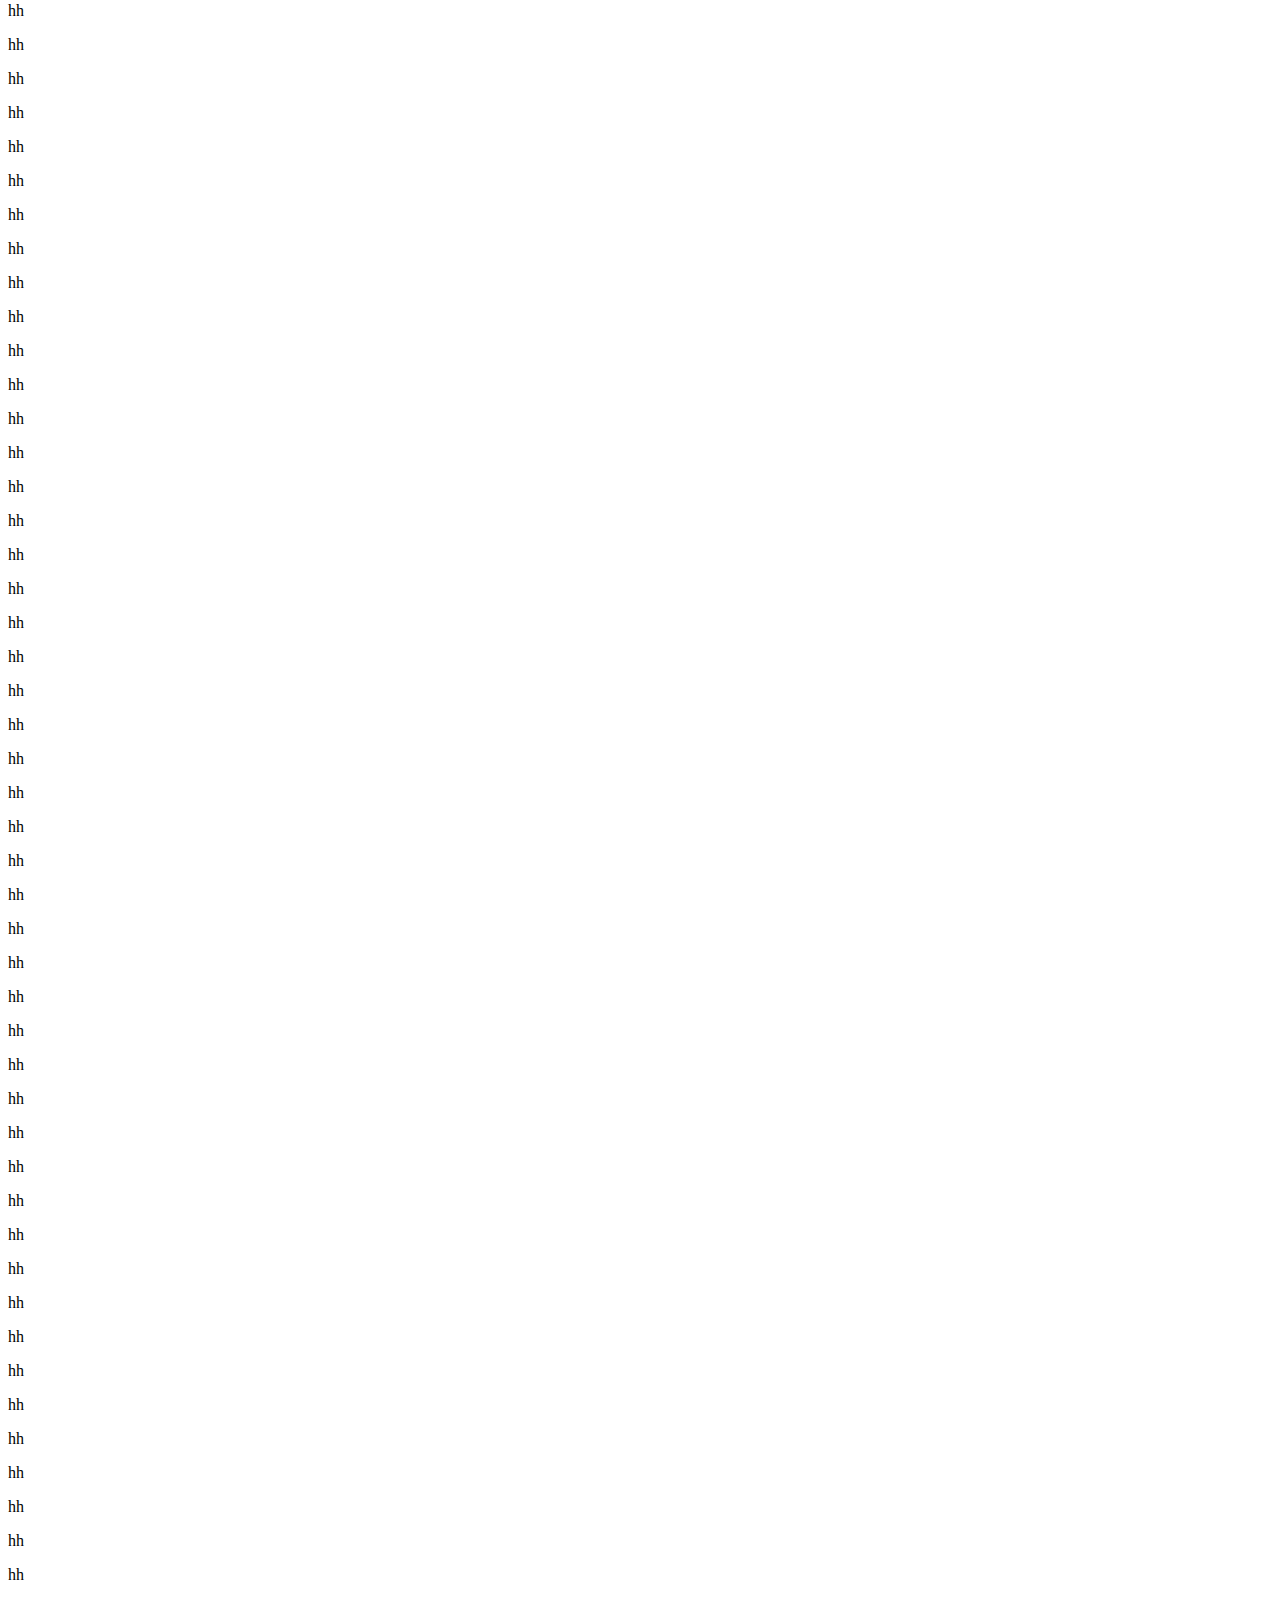
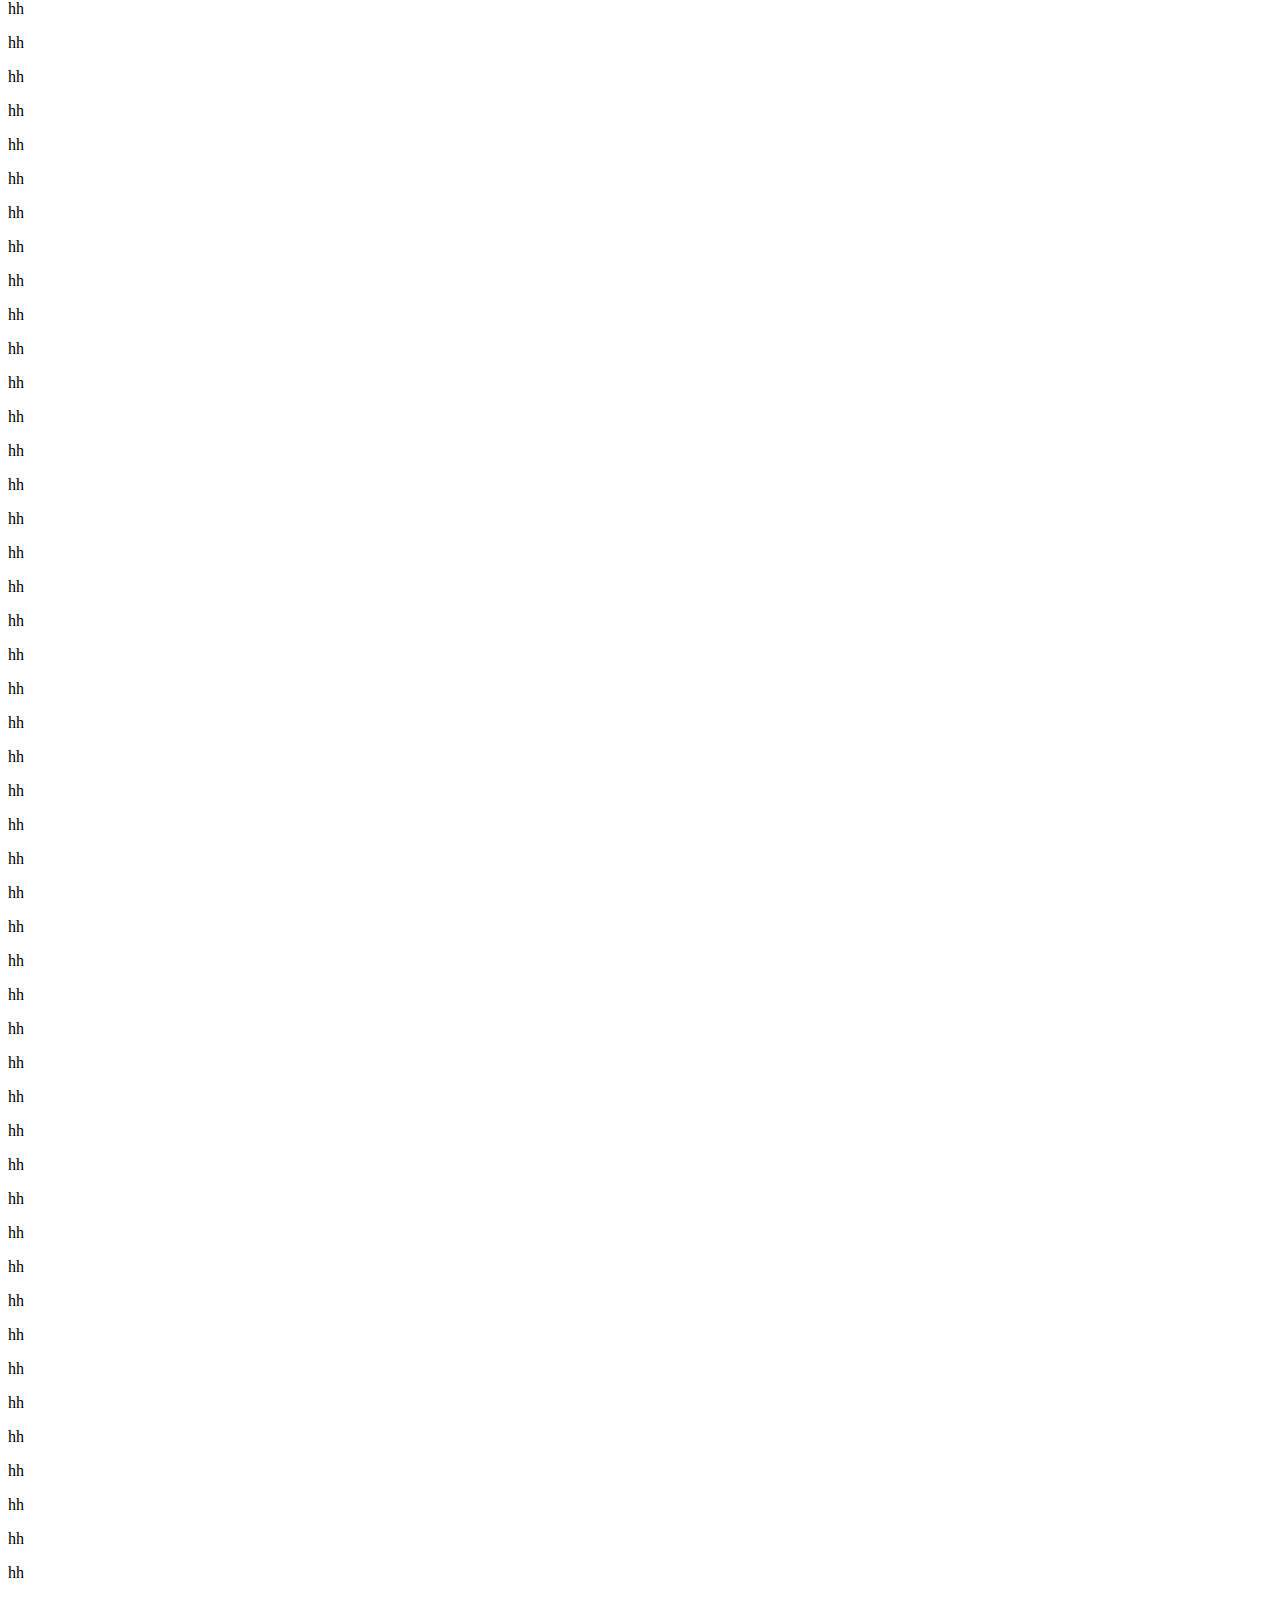
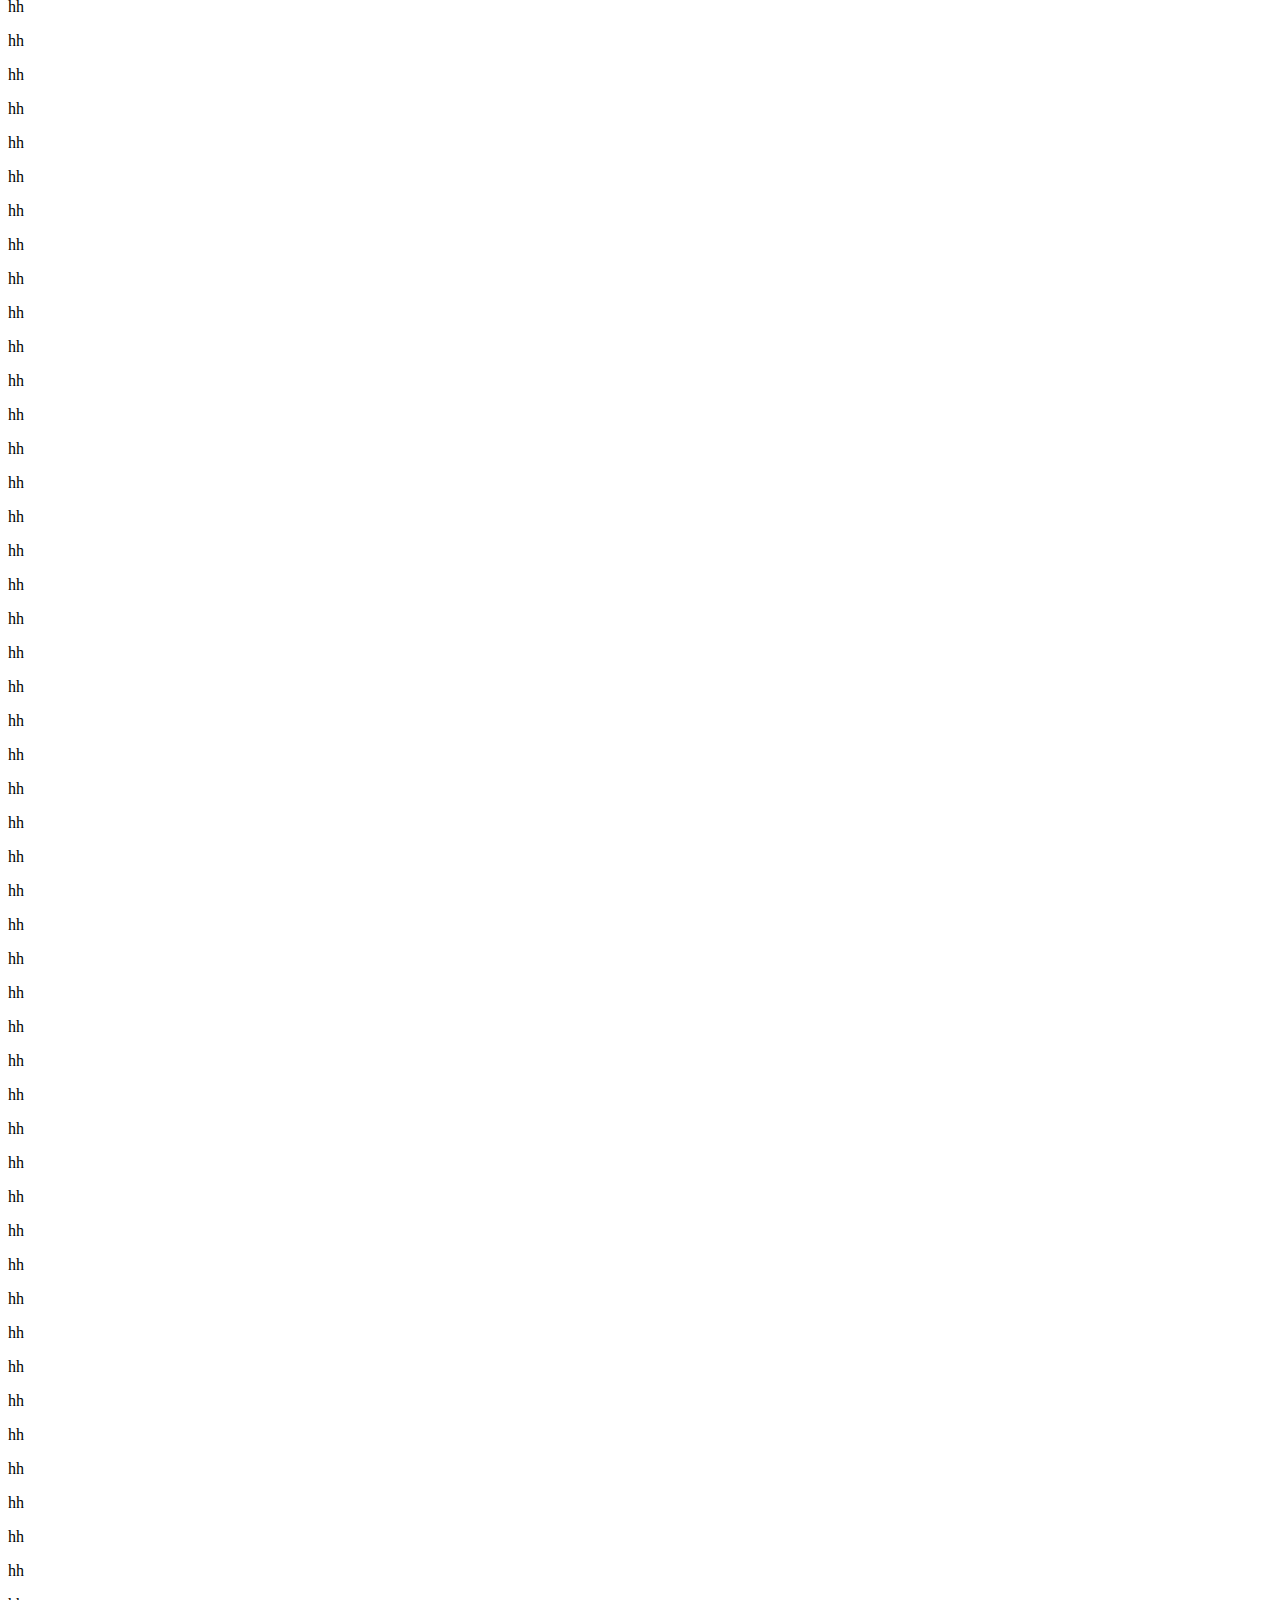
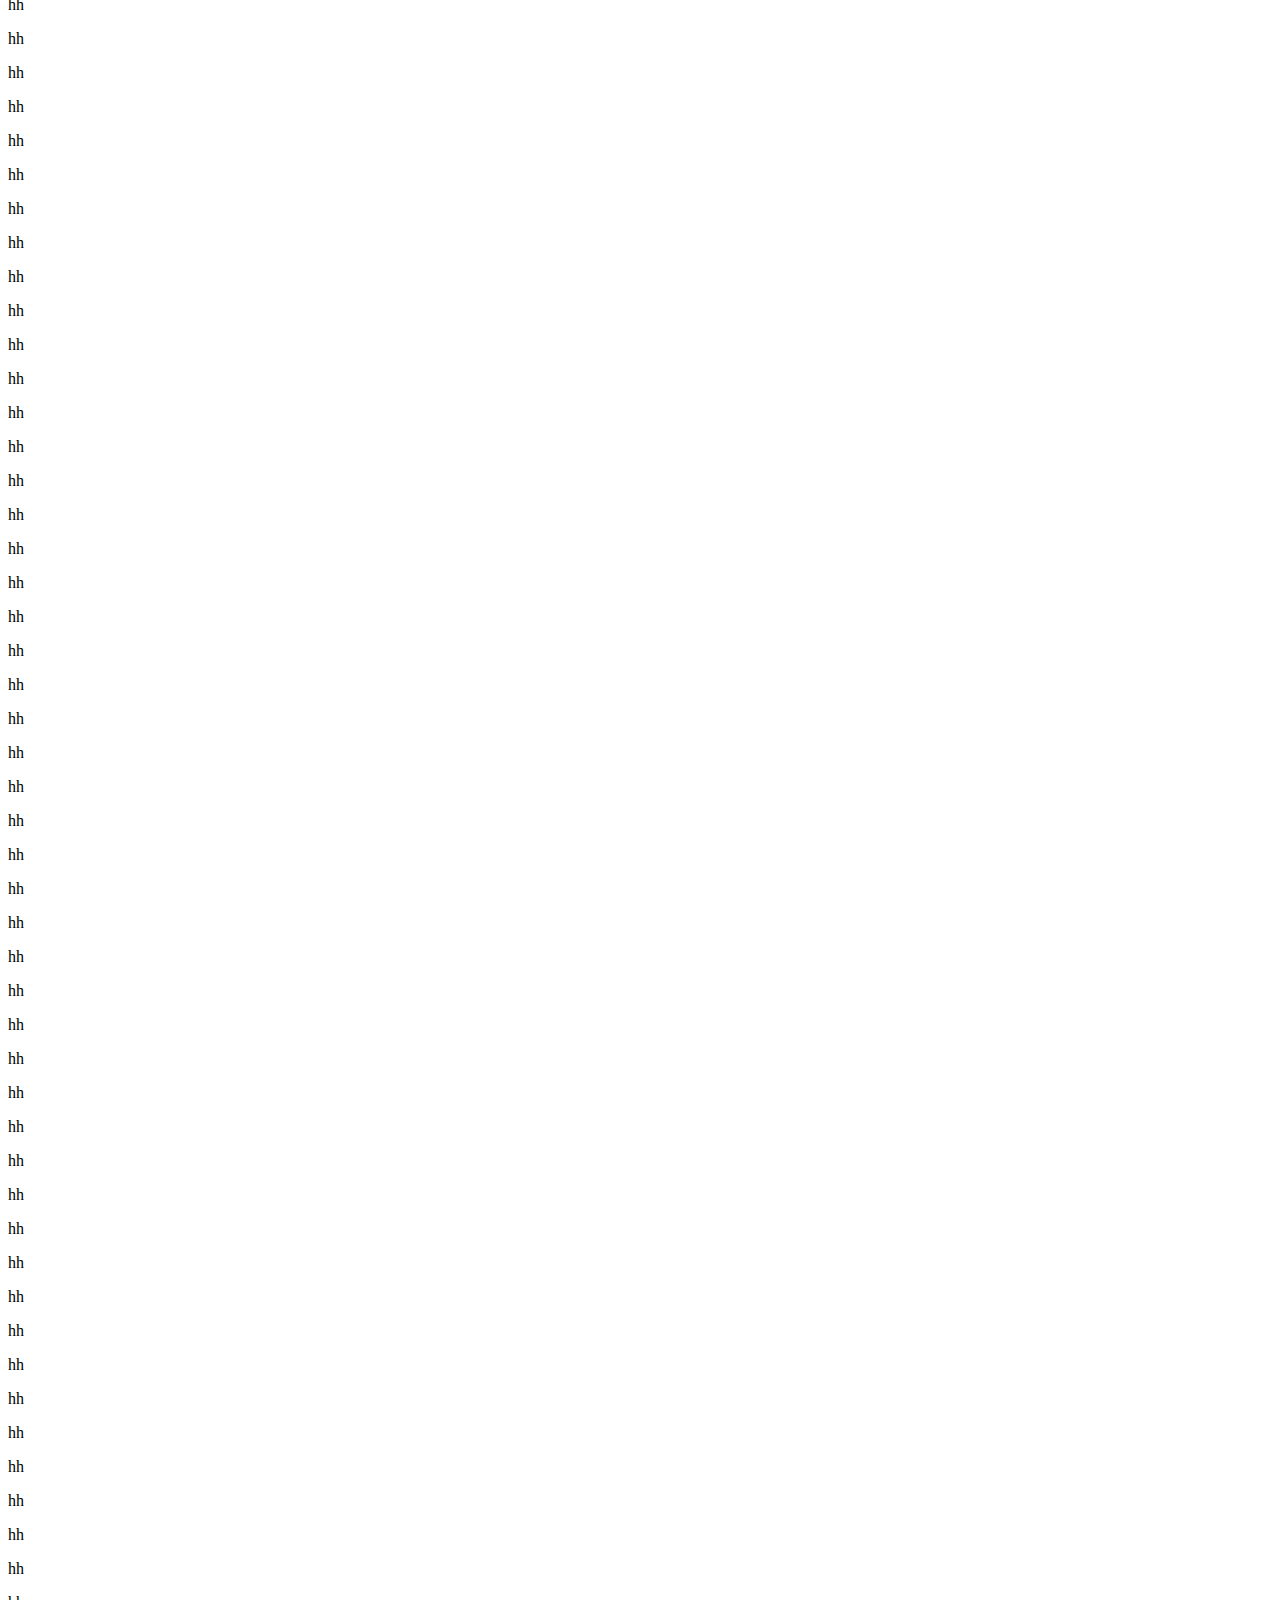
==== commit d0f6f71b: "loading screen" ====
--- a/rndmchar/index.html
+++ b/rndmchar/index.html
@@ -1,4 +1,4 @@
-<!DOCTYPE html><html><head><meta charSet="utf-8"/><meta http-equiv="x-ua-compatible" content="ie=edge"/><meta name="viewport" content="width=device-width, initial-scale=1, shrink-to-fit=no"/><meta name="generator" content="Gatsby 2.31.1"/><style type="text/css" id="server-side-jss"></style><link rel="icon" href="/favicon-32x32.png?v=540ae87412feb529f975fe7e7bb15c09" type="image/png"/><link rel="icon" href="/favicon.svg?v=540ae87412feb529f975fe7e7bb15c09" type="image/svg+xml"/><link rel="manifest" href="/manifest.webmanifest" crossorigin="anonymous"/><link rel="apple-touch-icon" sizes="48x48" href="/icons/icon-48x48.png?v=540ae87412feb529f975fe7e7bb15c09"/><link rel="apple-touch-icon" sizes="72x72" href="/icons/icon-72x72.png?v=540ae87412feb529f975fe7e7bb15c09"/><link rel="apple-touch-icon" sizes="96x96" href="/icons/icon-96x96.png?v=540ae87412feb529f975fe7e7bb15c09"/><link rel="apple-touch-icon" sizes="144x144" href="/icons/icon-144x144.png?v=540ae87412feb529f975fe7e7bb15c09"/><link rel="apple-touch-icon" sizes="192x192" href="/icons/icon-192x192.png?v=540ae87412feb529f975fe7e7bb15c09"/><link rel="apple-touch-icon" sizes="256x256" href="/icons/icon-256x256.png?v=540ae87412feb529f975fe7e7bb15c09"/><link rel="apple-touch-icon" sizes="384x384" href="/icons/icon-384x384.png?v=540ae87412feb529f975fe7e7bb15c09"/><link rel="apple-touch-icon" sizes="512x512" href="/icons/icon-512x512.png?v=540ae87412feb529f975fe7e7bb15c09"/><link rel="preconnect dns-prefetch" href="https://www.google-analytics.com"/><link as="script" rel="preload" href="/webpack-runtime-98cf999f0a1f9ae9fc2e.js"/><link as="script" rel="preload" href="/framework-52d2db7337b63cebb052.js"/><link as="script" rel="preload" href="/app-54aeb4d5b0aaaec03b0d.js"/><link as="script" rel="preload" href="/component---src-pages-rndmchar-js-6718b0c374802ec1f159.js"/><link as="fetch" rel="preload" href="/page-data/rndmchar/page-data.json" crossorigin="anonymous"/><link as="fetch" rel="preload" href="/page-data/app-data.json" crossorigin="anonymous"/></head><body><div id="___gatsby"><div style="outline:none" tabindex="-1" id="gatsby-focus-wrapper"><div></div></div><div id="gatsby-announcer" style="position:absolute;top:0;width:1px;height:1px;padding:0;overflow:hidden;clip:rect(0, 0, 0, 0);white-space:nowrap;border:0" aria-live="assertive" aria-atomic="true"></div></div><script async="" src="https://www.googletagmanager.com/gtag/js?id=G-1TD6B1LDF4"></script><script>
+<!DOCTYPE html><html><head><meta charSet="utf-8"/><meta http-equiv="x-ua-compatible" content="ie=edge"/><meta name="viewport" content="width=device-width, initial-scale=1, shrink-to-fit=no"/><meta name="generator" content="Gatsby 2.31.1"/><style type="text/css" id="server-side-jss"></style><link rel="icon" href="/favicon-32x32.png?v=540ae87412feb529f975fe7e7bb15c09" type="image/png"/><link rel="icon" href="/favicon.svg?v=540ae87412feb529f975fe7e7bb15c09" type="image/svg+xml"/><link rel="manifest" href="/manifest.webmanifest" crossorigin="anonymous"/><link rel="apple-touch-icon" sizes="48x48" href="/icons/icon-48x48.png?v=540ae87412feb529f975fe7e7bb15c09"/><link rel="apple-touch-icon" sizes="72x72" href="/icons/icon-72x72.png?v=540ae87412feb529f975fe7e7bb15c09"/><link rel="apple-touch-icon" sizes="96x96" href="/icons/icon-96x96.png?v=540ae87412feb529f975fe7e7bb15c09"/><link rel="apple-touch-icon" sizes="144x144" href="/icons/icon-144x144.png?v=540ae87412feb529f975fe7e7bb15c09"/><link rel="apple-touch-icon" sizes="192x192" href="/icons/icon-192x192.png?v=540ae87412feb529f975fe7e7bb15c09"/><link rel="apple-touch-icon" sizes="256x256" href="/icons/icon-256x256.png?v=540ae87412feb529f975fe7e7bb15c09"/><link rel="apple-touch-icon" sizes="384x384" href="/icons/icon-384x384.png?v=540ae87412feb529f975fe7e7bb15c09"/><link rel="apple-touch-icon" sizes="512x512" href="/icons/icon-512x512.png?v=540ae87412feb529f975fe7e7bb15c09"/><link rel="preconnect dns-prefetch" href="https://www.google-analytics.com"/><link as="script" rel="preload" href="/webpack-runtime-0db96f17c63d32f2cceb.js"/><link as="script" rel="preload" href="/framework-52d2db7337b63cebb052.js"/><link as="script" rel="preload" href="/app-54aeb4d5b0aaaec03b0d.js"/><link as="script" rel="preload" href="/component---src-pages-rndmchar-js-6718b0c374802ec1f159.js"/><link as="fetch" rel="preload" href="/page-data/rndmchar/page-data.json" crossorigin="anonymous"/><link as="fetch" rel="preload" href="/page-data/app-data.json" crossorigin="anonymous"/></head><body><div id="___gatsby"><div style="outline:none" tabindex="-1" id="gatsby-focus-wrapper"><div></div></div><div id="gatsby-announcer" style="position:absolute;top:0;width:1px;height:1px;padding:0;overflow:hidden;clip:rect(0, 0, 0, 0);white-space:nowrap;border:0" aria-live="assertive" aria-atomic="true"></div></div><script async="" src="https://www.googletagmanager.com/gtag/js?id=G-1TD6B1LDF4"></script><script>
       
       
       if(true) {
@@ -8,4 +8,4 @@
 
         gtag('config', 'G-1TD6B1LDF4', {"send_page_view":false});
       }
-      </script><script id="gatsby-script-loader">/*<![CDATA[*/window.pagePath="/rndmchar/";/*]]>*/</script><script id="gatsby-chunk-mapping">/*<![CDATA[*/window.___chunkMapping={"polyfill":["/polyfill-9e9c796164da25fa8bfb.js"],"app":["/app-54aeb4d5b0aaaec03b0d.js"],"component---src-pages-index-js":["/component---src-pages-index-js-635d72db0ab6069330f7.js"],"component---src-pages-rndmchar-js":["/component---src-pages-rndmchar-js-6718b0c374802ec1f159.js"]};/*]]>*/</script><script src="/polyfill-9e9c796164da25fa8bfb.js" nomodule=""></script><script src="/component---src-pages-rndmchar-js-6718b0c374802ec1f159.js" async=""></script><script src="/app-54aeb4d5b0aaaec03b0d.js" async=""></script><script src="/framework-52d2db7337b63cebb052.js" async=""></script><script src="/webpack-runtime-98cf999f0a1f9ae9fc2e.js" async=""></script></body></html>+      </script><script id="gatsby-script-loader">/*<![CDATA[*/window.pagePath="/rndmchar/";/*]]>*/</script><script id="gatsby-chunk-mapping">/*<![CDATA[*/window.___chunkMapping={"polyfill":["/polyfill-9e9c796164da25fa8bfb.js"],"app":["/app-54aeb4d5b0aaaec03b0d.js"],"component---src-pages-index-js":["/component---src-pages-index-js-5bac1cd3323ff304ec81.js"],"component---src-pages-rndmchar-js":["/component---src-pages-rndmchar-js-6718b0c374802ec1f159.js"]};/*]]>*/</script><script src="/polyfill-9e9c796164da25fa8bfb.js" nomodule=""></script><script src="/component---src-pages-rndmchar-js-6718b0c374802ec1f159.js" async=""></script><script src="/app-54aeb4d5b0aaaec03b0d.js" async=""></script><script src="/framework-52d2db7337b63cebb052.js" async=""></script><script src="/webpack-runtime-0db96f17c63d32f2cceb.js" async=""></script></body></html>